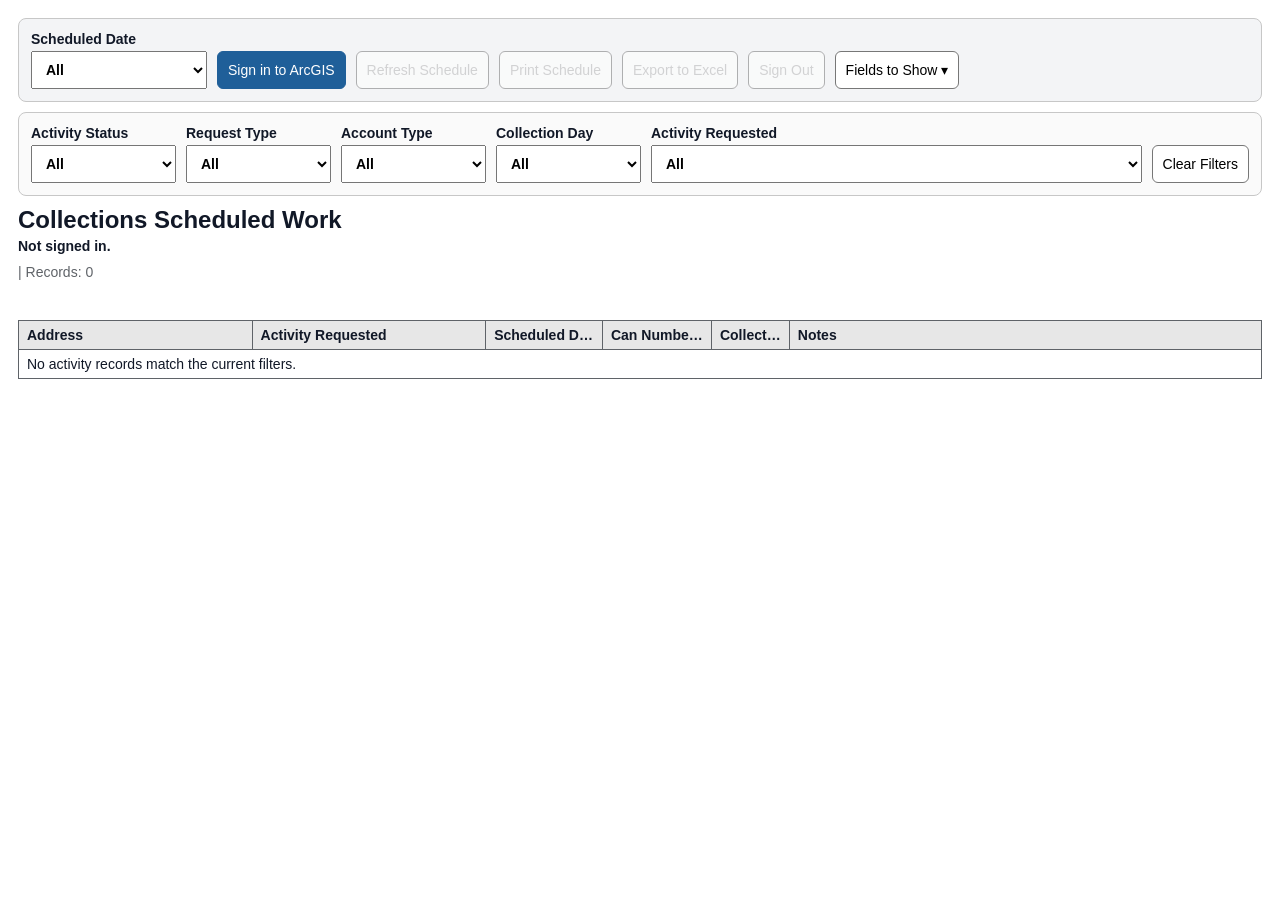
==== collections_schedule_oauth.html @ bcaac8c3 "Wrap address at 30 characters and compact optional columns" ====
<!doctype html>
<html lang="en">
<head>
<meta charset="utf-8">
<meta name="viewport" content="width=device-width, initial-scale=1">
<title>Collections Scheduled Work</title>
<style>
:root{--border:#5f6368;--soft:#f3f4f6;--text:#111827;--muted:#5f6368;--accent:#1f5f99}
*{box-sizing:border-box}
body{margin:0;padding:18px;font-family:Arial,Helvetica,sans-serif;color:var(--text);background:#fff;font-size:14px}
.toolbar,.filters{display:flex;flex-wrap:wrap;gap:10px;align-items:end;margin:0 0 10px;padding:12px;border:1px solid #c7c7c7;border-radius:8px;background:var(--soft)}
.filters{background:#fafafa}
label{display:flex;flex-direction:column;gap:4px;font-weight:600}
select,input,button{font:inherit;min-height:38px;padding:7px 10px}
select{min-width:145px}
button{cursor:pointer;border:1px solid #777;border-radius:6px;background:#fff}
button.primary{background:var(--accent);color:#fff;border-color:var(--accent)}
button:disabled{opacity:.55;cursor:not-allowed}
.custom-range{display:none;gap:10px;align-items:end}
.fields-wrap{position:relative}
.fields-panel{display:none;position:absolute;z-index:20;top:42px;right:0;min-width:230px;padding:10px;border:1px solid #999;border-radius:6px;background:#fff;box-shadow:0 2px 10px rgba(0,0,0,.2)}
.fields-panel.open{display:block}
.fields-panel label{display:flex;flex-direction:row;align-items:center;gap:8px;font-weight:400;margin:5px 0}
.fields-panel input{min-height:auto;padding:0}
h1{margin:0 0 4px;font-size:24px}
.meta{color:var(--muted);margin-bottom:8px}
.auth{margin-bottom:10px;font-weight:600}
.status{margin:8px 0 12px;min-height:20px;font-weight:600}
.table-wrap{overflow-x:auto;width:100%}
table{width:100%;border-collapse:collapse;table-layout:fixed}
thead{display:table-header-group}
th,td{border:1px solid var(--border);padding:6px 8px;vertical-align:top;overflow:hidden;text-overflow:ellipsis}
th{background:#e7e7e7;text-align:left;white-space:nowrap}
th.col-address,td.col-address{width:30ch;white-space:normal;overflow:visible;text-overflow:clip;overflow-wrap:anywhere}
th.col-ownerName,td.col-ownerName{width:10ch;white-space:nowrap}
th.col-requestType,td.col-requestType{width:12ch;white-space:nowrap}
th.col-accountType,td.col-accountType{width:12ch;white-space:nowrap}
th.col-activity,td.col-activity{width:30ch;white-space:normal;overflow:visible;text-overflow:clip;overflow-wrap:anywhere}
th.col-status,td.col-status{width:15ch;white-space:nowrap}
th.col-scheduled,td.col-scheduled{width:15ch;white-space:nowrap}
th.col-cans,td.col-cans{width:14ch;white-space:nowrap}
th.col-day,td.col-day{width:10ch;white-space:nowrap}
th.col-notes,td.col-notes{width:auto;min-width:24ch;white-space:normal;overflow:visible;text-overflow:clip;overflow-wrap:anywhere}
tr{break-inside:avoid}
@page{size:landscape;margin:.35in}
@media print{
 body{padding:0;font-size:9pt}
 .toolbar,.filters,.status,.auth{display:none!important}
 h1{font-size:18pt}
 .table-wrap{overflow:visible}
 table{width:100%;table-layout:fixed}
 th,td{font-size:8.25pt;padding:4px 5px}
 th.col-address,td.col-address{width:30ch;white-space:normal;overflow-wrap:anywhere}
 th.col-ownerName,td.col-ownerName{width:10ch}
 th.col-requestType,td.col-requestType{width:12ch}
 th.col-accountType,td.col-accountType{width:12ch}
 th.col-activity,td.col-activity{width:30ch;white-space:normal}
 th.col-status,td.col-status{width:15ch}
 th.col-scheduled,td.col-scheduled{width:15ch}
 th.col-cans,td.col-cans{width:14ch}
 th.col-day,td.col-day{width:10ch}
 th.col-notes,td.col-notes{width:auto;white-space:normal;min-width:20ch}
}
</style>
</head>
<body>
<div class="toolbar">
  <label>Scheduled Date
    <select id="rangePreset">
      <option value="today">Today</option>
      <option value="last7">Last 7 Days</option>
      <option value="last30">Last 30 Days</option>
      <option value="custom">Custom Date Range</option>
      <option value="all" selected>All</option>
    </select>
  </label>
  <div id="customRange" class="custom-range">
    <label>From<input type="date" id="fromDate"></label>
    <label>To<input type="date" id="toDate"></label>
  </div>
  <button type="button" id="signInBtn" class="primary">Sign in to ArcGIS</button>
  <button type="button" id="refreshBtn" disabled>Refresh Schedule</button>
  <button type="button" id="printBtn" disabled>Print Schedule</button>
  <button type="button" id="exportBtn" disabled>Export to Excel</button>
  <button type="button" id="signOutBtn" disabled>Sign Out</button>
  <div class="fields-wrap">
    <button type="button" id="fieldsBtn">Fields to Show ▾</button>
    <div id="fieldsPanel" class="fields-panel"></div>
  </div>
</div>
<div class="filters">
  <label>Activity Status<select id="activityStatusFilter"><option value="">All</option></select></label>
  <label>Request Type<select id="requestTypeFilter"><option value="">All</option></select></label>
  <label>Account Type<select id="accountTypeFilter"><option value="">All</option></select></label>
  <label>Collection Day<select id="collectionDayFilter"><option value="">All</option></select></label>
  <label style="flex:1;min-width:240px">Activity Requested<select id="activityTypeFilter"><option value="">All</option></select></label>
  <button type="button" id="clearFiltersBtn">Clear Filters</button>
</div>
<h1>Collections Scheduled Work</h1>
<div id="auth" class="auth">Not signed in.</div>
<div id="meta" class="meta"></div>
<div id="status" class="status" aria-live="polite"></div>
<div class="table-wrap"><table><thead id="thead"></thead><tbody id="tbody"><tr><td>Sign in to load the live schedule.</td></tr></tbody></table></div>
<script>
(() => {
  const CLIENT_ID="qo3W5ymZkpyWwyOT";
  const PORTAL="https://www.arcgis.com";
  const AUTHORIZE=PORTAL+"/sharing/rest/oauth2/authorize";
  const TOKEN_URL=PORTAL+"/sharing/rest/oauth2/token/";
  const SERVICE_ROOT="https://services9.arcgis.com/Vhoecg08noPQ7wRF/arcgis/rest/services/Collections_ServiceLocationsV3/FeatureServer";
  const ACTIVITY_URL=SERVICE_ROOT+"/1";
  const SERVICE_LOCATION_URL=SERVICE_ROOT+"/0";
  const REDIRECT_URI="https://jhyder50.github.io/bristol-permit-router-v2/collections_schedule_oauth.html";
  const PAGE_SIZE=2000;
  const ACTIVITY_FIELDS=["OBJECTID","coll_id","parentglobalid","location_address","location_address2","activity_class","activity_type","scheduled_date","can_nums","co_can","dayofweek","account_type","note","activity_status","co_status"].join(",");
  const PARENT_FIELDS="*";
  const COLUMN_DEFS=[
    {key:"address",label:"Address",default:true},
    {key:"ownerName",label:"Owner Name",default:false},
    {key:"requestType",label:"Request Type",default:false},
    {key:"accountType",label:"Account Type",default:false},
    {key:"activity",label:"Activity Requested",default:true},
    {key:"status",label:"Activity Status",default:false},
    {key:"scheduled",label:"Scheduled Date",default:true},
    {key:"cans",label:"Can Number(s)",default:true},
    {key:"day",label:"Collection Day",default:true},
    {key:"notes",label:"Notes",default:true}
  ];
  const $=id=>document.getElementById(id);
  const rangePreset=$("rangePreset"),customRange=$("customRange"),fromDate=$("fromDate"),toDate=$("toDate");
  const signInBtn=$("signInBtn"),signOutBtn=$("signOutBtn"),refreshBtn=$("refreshBtn"),printBtn=$("printBtn"),exportBtn=$("exportBtn");
  const fieldsBtn=$("fieldsBtn"),fieldsPanel=$("fieldsPanel");
  const activityStatusFilter=$("activityStatusFilter"),requestTypeFilter=$("requestTypeFilter"),accountTypeFilter=$("accountTypeFilter"),collectionDayFilter=$("collectionDayFilter"),activityTypeFilter=$("activityTypeFilter"),clearFiltersBtn=$("clearFiltersBtn");
  const thead=$("thead"),tbody=$("tbody"),meta=$("meta"),status=$("status"),auth=$("auth");
  let accessToken=sessionStorage.getItem("collections_oauth_access_token")||"";
  let expiresAt=Number(sessionStorage.getItem("collections_oauth_expires_at")||"0");
  let username=sessionStorage.getItem("collections_oauth_username")||"";
  let allRows=[],currentRangeLabel="";
  let selectedFields=new Set(COLUMN_DEFS.filter(c=>c.default).map(c=>c.key));

  function clean(v){return v==null?"":String(v).trim()}
  function normGuid(v){return clean(v).replace(/[{}]/g,"").toLowerCase()}
  function esc(v){return clean(v).replaceAll("&","&amp;").replaceAll("<","&lt;").replaceAll(">","&gt;").replaceAll('"',"&quot;").replaceAll("'","&#039;").replaceAll("\n","<br>")}
  function isoLocal(d){return `${d.getFullYear()}-${String(d.getMonth()+1).padStart(2,"0")}-${String(d.getDate()).padStart(2,"0")}`}
  function todayIso(){return isoLocal(new Date())}
  function daysAgoIso(n){const d=new Date();d.setHours(0,0,0,0);d.setDate(d.getDate()-n);return isoLocal(d)}
  function displayIso(iso){if(!iso)return"";const p=iso.split("-");return p.length===3?`${p[1]}/${p[2]}/${p[0]}`:iso}
  function arcDate(ms){if(ms==null||ms==="")return"";const d=new Date(Number(ms));return Number.isNaN(d.getTime())?"":isoLocal(d)}
  function randomString(len=64){const chars="ABCDEFGHIJKLMNOPQRSTUVWXYZabcdefghijklmnopqrstuvwxyz0123456789-._~";const a=new Uint32Array(len);crypto.getRandomValues(a);return Array.from(a,x=>chars[x%chars.length]).join("")}
  function base64url(buf){return btoa(String.fromCharCode(...new Uint8Array(buf))).replace(/\+/g,"-").replace(/\//g,"_").replace(/=+$/ ,"")}
  async function challenge(verifier){return base64url(await crypto.subtle.digest("SHA-256",new TextEncoder().encode(verifier)))}
  function setAuthUI(){const signed=!!accessToken;signInBtn.disabled=signed;signOutBtn.disabled=!signed;refreshBtn.disabled=!signed;printBtn.disabled=!signed;exportBtn.disabled=!signed;auth.textContent=signed?`Signed in to ArcGIS${username?" as "+username:""}.`:"Not signed in."}
  function saveToken(data){accessToken=data.access_token||"";username=data.username||username||"";expiresAt=Date.now()+((Number(data.expires_in)||1800)*1000)-30000;sessionStorage.setItem("collections_oauth_access_token",accessToken);sessionStorage.setItem("collections_oauth_username",username);sessionStorage.setItem("collections_oauth_expires_at",String(expiresAt));setAuthUI()}
  function clearTokens(){accessToken="";username="";expiresAt=0;["collections_oauth_access_token","collections_oauth_username","collections_oauth_expires_at","collections_pkce_verifier","collections_oauth_state"].forEach(k=>sessionStorage.removeItem(k));setAuthUI()}
  async function beginLogin(){const verifier=randomString(64),state=randomString(32);sessionStorage.setItem("collections_pkce_verifier",verifier);sessionStorage.setItem("collections_oauth_state",state);const params=new URLSearchParams({client_id:CLIENT_ID,response_type:"code",redirect_uri:REDIRECT_URI,code_challenge:await challenge(verifier),code_challenge_method:"S256",state});window.location.assign(AUTHORIZE+"?"+params.toString())}
  async function exchangeCode(code){const verifier=sessionStorage.getItem("collections_pkce_verifier")||"";if(!verifier)throw new Error("PKCE verifier is missing.");const body=new URLSearchParams({f:"json",client_id:CLIENT_ID,grant_type:"authorization_code",redirect_uri:REDIRECT_URI,code,code_verifier:verifier});const r=await fetch(TOKEN_URL,{method:"POST",headers:{"Content-Type":"application/x-www-form-urlencoded","Accept":"application/json"},body});const text=await r.text();let data;try{data=JSON.parse(text)}catch(e){throw new Error(`ArcGIS token exchange returned HTTP ${r.status} ${r.statusText} with non-JSON content.`)}if(data.error)throw new Error(data.error_description||data.error.message||JSON.stringify(data.error));saveToken(data);sessionStorage.removeItem("collections_pkce_verifier");sessionStorage.removeItem("collections_oauth_state")}
  async function ensureToken(){if(accessToken&&Date.now()<expiresAt)return true;clearTokens();return false}

  function getRange(){const p=rangePreset.value;if(p==="all")return{from:null,to:null,label:"All"};if(p==="today"){const t=todayIso();return{from:t,to:t,label:"Today"}}if(p==="last7")return{from:daysAgoIso(6),to:todayIso(),label:"Last 7 Days"};if(p==="last30")return{from:daysAgoIso(29),to:todayIso(),label:"Last 30 Days"};return{from:fromDate.value||null,to:toDate.value||null,label:"Custom Date Range"}}
  function makeWhere(r){const c=[];if(r.from)c.push(`scheduled_date >= DATE '${r.from} 00:00:00'`);if(r.to){const d=new Date(r.to+"T00:00:00");d.setDate(d.getDate()+1);c.push(`scheduled_date < DATE '${isoLocal(d)} 00:00:00'`)}return c.length?c.join(" AND "):"1=1"}

  async function queryLayer(url,obj){const body=new URLSearchParams({f:"json",token:accessToken,...obj});const resp=await fetch(url+"/query",{method:"POST",headers:{"Content-Type":"application/x-www-form-urlencoded","Accept":"application/json"},body});const text=await resp.text();let data;try{data=JSON.parse(text)}catch(e){throw new Error(`ArcGIS data query returned HTTP ${resp.status} ${resp.statusText} with non-JSON content.`)}if(data.error){if(data.error.code===498||data.error.code===499){clearTokens();throw new Error("ArcGIS session expired. Sign in again.")}throw new Error(data.error.message||JSON.stringify(data.error))}return Array.isArray(data.features)?data.features:[]}
  async function queryAllFeatures(url,obj){const all=[];let offset=0;while(true){status.textContent=`Loading activity records… ${offset.toLocaleString()} loaded`;const page=await queryLayer(url,{...obj,resultOffset:String(offset),resultRecordCount:String(PAGE_SIZE)});all.push(...page);if(page.length<PAGE_SIZE)break;offset+=page.length}return all}
  async function parentMapFor(activityFeatures){const gids=[...new Set(activityFeatures.map(f=>normGuid((f.attributes||{}).parentglobalid)).filter(Boolean))];const map=new Map();for(let i=0;i<gids.length;i+=100){status.textContent=`Loading service details… ${Math.min(i+100,gids.length).toLocaleString()} of ${gids.length.toLocaleString()}`;const vals=gids.slice(i,i+100).map(g=>`'${g.replaceAll("'","''")}'`);const fs=await queryLayer(SERVICE_LOCATION_URL,{where:`GlobalID IN (${vals.join(",")})`,outFields:PARENT_FIELDS,returnGeometry:"false",resultRecordCount:"2000"});fs.forEach(f=>{const a=f.attributes||{};map.set(normGuid(a.GlobalID),a)})}return map}

  function bestAddress(a,p){return clean(a.location_address)||clean(a.location_address2)||clean(p&&p.location_address)||clean(p&&p.location_address_orig)}
  function bestCans(a,p){const vals=[];[a.can_nums,a.co_can,p&&p.can_nums].forEach(v=>{const s=clean(v);if(s&&!vals.includes(s))vals.push(s)});return vals.join(", ")}
  function bestDay(a,p){return clean(a.dayofweek)||clean(p&&p.dayofweek)}
  function bestAccountType(a,p){return clean(a.account_type)||clean(p&&p.account_type)}
  function bestOwnerName(p){if(!p)return"";const candidates=["owner_name","ownername","owner","customer_name","customername","account_name","accountname","property_owner","propertyowner"];for(const k of candidates){if(clean(p[k]))return clean(p[k])}for(const k of Object.keys(p)){const n=k.toLowerCase().replace(/[^a-z0-9]/g,"");if(["ownername","customername","accountname","propertyowner"].includes(n)&&clean(p[k]))return clean(p[k])}return""}
  function uniqueValues(values){return [...new Set(values.map(clean).filter(Boolean))].sort((a,b)=>a.localeCompare(b,undefined,{numeric:true,sensitivity:"base"}))}
  function dayValues(values){const order=["Monday","Tuesday","Wednesday","Thursday","Friday","Saturday","Sunday"];const vals=[...new Set(values.map(clean).filter(Boolean))];return vals.sort((a,b)=>{const ai=order.findIndex(x=>x.toLowerCase()===a.toLowerCase()),bi=order.findIndex(x=>x.toLowerCase()===b.toLowerCase());if(ai>=0&&bi>=0)return ai-bi;if(ai>=0)return-1;if(bi>=0)return 1;return a.localeCompare(b)})}
  function populateSelect(select,values,sorter=uniqueValues){const previous=select.value;const sorted=sorter(values);select.replaceChildren(new Option("All",""),...sorted.map(v=>new Option(v,v)));if(sorted.includes(previous))select.value=previous}
  function populateFiltersFromRows(){populateSelect(activityStatusFilter,allRows.map(r=>r.status));populateSelect(requestTypeFilter,allRows.map(r=>r.requestType));populateSelect(accountTypeFilter,allRows.map(r=>r.accountType));populateSelect(collectionDayFilter,allRows.map(r=>r.day),dayValues);populateSelect(activityTypeFilter,allRows.map(r=>r.activity))}
  function buildFieldPanel(){fieldsPanel.innerHTML=COLUMN_DEFS.map(c=>`<label><input type="checkbox" data-field="${c.key}" ${selectedFields.has(c.key)?"checked":""}> ${esc(c.label)}</label>`).join("");fieldsPanel.querySelectorAll('input[data-field]').forEach(cb=>cb.addEventListener('change',()=>{const key=cb.dataset.field;if(cb.checked)selectedFields.add(key);else selectedFields.delete(key);if(selectedFields.size===0){cb.checked=true;selectedFields.add(key)}renderTable()}))}
  function filteredRows(){return allRows.filter(r=>(!activityStatusFilter.value||r.status===activityStatusFilter.value)&&(!requestTypeFilter.value||r.requestType===requestTypeFilter.value)&&(!accountTypeFilter.value||r.accountType===accountTypeFilter.value)&&(!collectionDayFilter.value||r.day===collectionDayFilter.value)&&(!activityTypeFilter.value||r.activity===activityTypeFilter.value))}
  function visibleColumns(){return COLUMN_DEFS.filter(c=>selectedFields.has(c.key))}
  function renderTable(){const cols=visibleColumns(),rows=filteredRows();thead.innerHTML='<tr>'+cols.map(c=>`<th class="col-${c.key}">${esc(c.label)}</th>`).join('')+'</tr>';tbody.innerHTML=rows.length?rows.map(r=>'<tr>'+cols.map(c=>`<td class="col-${c.key}" title="${esc(r[c.key]).replaceAll('<br>',' ')}">${esc(r[c.key])}</td>`).join('')+'</tr>').join(''):`<tr><td colspan="${cols.length}">No activity records match the current filters.</td></tr>`;const active=[];if(activityStatusFilter.value)active.push(`Activity Status: ${activityStatusFilter.value}`);if(requestTypeFilter.value)active.push(`Request Type: ${requestTypeFilter.value}`);if(accountTypeFilter.value)active.push(`Account Type: ${accountTypeFilter.value}`);if(collectionDayFilter.value)active.push(`Collection Day: ${collectionDayFilter.value}`);if(activityTypeFilter.value)active.push(`Activity Requested: ${activityTypeFilter.value}`);meta.textContent=`${currentRangeLabel} | Records: ${rows.length.toLocaleString()}${active.length?" | "+active.join(" | "):""}`}
  function excelEscape(v){return esc(v).replaceAll("<br>","<br/>")}
  function exportExcel(){const cols=visibleColumns(),rows=filteredRows();if(!rows.length){status.textContent="No records match the current filters to export.";return}const table=`<table border="1"><thead><tr>${cols.map(c=>`<th>${excelEscape(c.label)}</th>`).join("")}</tr></thead><tbody>${rows.map(r=>`<tr>${cols.map(c=>`<td>${excelEscape(r[c.key])}</td>`).join("")}</tr>`).join("")}</tbody></table>`;const html=`<!doctype html><html><head><meta charset="utf-8"><style>table{border-collapse:collapse;font-family:Arial,sans-serif}th,td{border:1px solid #666;padding:5px;vertical-align:top}th{font-weight:bold;background:#e7e7e7}</style></head><body><h2>Collections Scheduled Work</h2><p>${excelEscape(meta.textContent)}</p>${table}</body></html>`;const blob=new Blob(["\ufeff",html],{type:"application/vnd.ms-excel;charset=utf-8"});const a=document.createElement("a");a.href=URL.createObjectURL(blob);a.download=`Collections_Scheduled_Work_${todayIso()}.xls`;document.body.appendChild(a);a.click();const href=a.href;a.remove();setTimeout(()=>URL.revokeObjectURL(href),1000);status.textContent=`Exported ${rows.length.toLocaleString()} records to Excel.`}

  async function loadSchedule(){const r=getRange();if(rangePreset.value==="custom"){if(!r.from||!r.to){status.textContent="Choose both From and To dates.";return}if(r.from>r.to){status.textContent="The From date cannot be after the To date.";return}}if(!await ensureToken()){status.textContent="Sign in to ArcGIS to load the schedule.";return}const activities=await queryAllFeatures(ACTIVITY_URL,{where:makeWhere(r),outFields:ACTIVITY_FIELDS,returnGeometry:"false",orderByFields:"OBJECTID ASC"});const parents=await parentMapFor(activities);allRows=activities.map(f=>{const a=f.attributes||{},p=parents.get(normGuid(a.parentglobalid))||{};return{address:bestAddress(a,p),ownerName:bestOwnerName(p),requestType:clean(a.activity_class),accountType:bestAccountType(a,p),activity:clean(a.activity_type),status:clean(a.activity_status),scheduled:displayIso(arcDate(a.scheduled_date)),cans:bestCans(a,p),day:bestDay(a,p),notes:clean(a.note)}});allRows.sort((a,b)=>(a.scheduled||"9999").localeCompare(b.scheduled||"9999")||a.address.localeCompare(b.address,undefined,{numeric:true,sensitivity:"base"}));populateFiltersFromRows();currentRangeLabel=!r.from&&!r.to?"All activity records":r.from===r.to?`${r.label}: ${displayIso(r.from)}`:`${r.label}: ${displayIso(r.from)} - ${displayIso(r.to)}`;status.textContent="";renderTable()}
  async function handleCallback(){const q=new URLSearchParams(location.search),code=q.get("code"),returnedState=q.get("state");if(!code)return false;const expected=sessionStorage.getItem("collections_oauth_state");if(!expected||returnedState!==expected)throw new Error("OAuth state validation failed.");status.textContent="Completing ArcGIS sign-in…";await exchangeCode(code);history.replaceState({},document.title,REDIRECT_URI);try{await loadSchedule()}catch(e){status.textContent="Signed in, but ArcGIS data load failed: "+e.message}return true}
  buildFieldPanel();renderTable();
  rangePreset.addEventListener("change",()=>{customRange.style.display=rangePreset.value==="custom"?"flex":"none";if(accessToken&&rangePreset.value!=="custom")loadSchedule().catch(e=>status.textContent=e.message)});
  [fromDate,toDate].forEach(el=>el.addEventListener('change',()=>{if(accessToken&&rangePreset.value==='custom'&&fromDate.value&&toDate.value)loadSchedule().catch(e=>status.textContent=e.message)}));
  [activityStatusFilter,requestTypeFilter,accountTypeFilter,collectionDayFilter,activityTypeFilter].forEach(el=>el.addEventListener('change',renderTable));
  clearFiltersBtn.addEventListener('click',()=>{[activityStatusFilter,requestTypeFilter,accountTypeFilter,collectionDayFilter,activityTypeFilter].forEach(el=>el.value='');renderTable()});
  fieldsBtn.addEventListener('click',e=>{e.stopPropagation();fieldsPanel.classList.toggle('open')});document.addEventListener('click',e=>{if(!fieldsPanel.contains(e.target)&&e.target!==fieldsBtn)fieldsPanel.classList.remove('open')});
  signInBtn.addEventListener("click",()=>beginLogin().catch(e=>status.textContent=e.message));
  signOutBtn.addEventListener("click",()=>{clearTokens();allRows=[];currentRangeLabel="";tbody.innerHTML='<tr><td>Sign in to load the live schedule.</td></tr>';meta.textContent="";status.textContent=""});
  refreshBtn.addEventListener("click",()=>loadSchedule().catch(e=>status.textContent="Live ArcGIS query failed: "+e.message));
  printBtn.addEventListener("click",()=>window.print());
  exportBtn.addEventListener("click",exportExcel);
  setAuthUI();handleCallback().then(done=>{if(!done&&accessToken)loadSchedule().catch(e=>status.textContent="ArcGIS data load failed: "+e.message)}).catch(e=>{if(!accessToken)clearTokens();status.textContent="ArcGIS sign-in failed: "+e.message});
})();
</script>
</body>
</html>
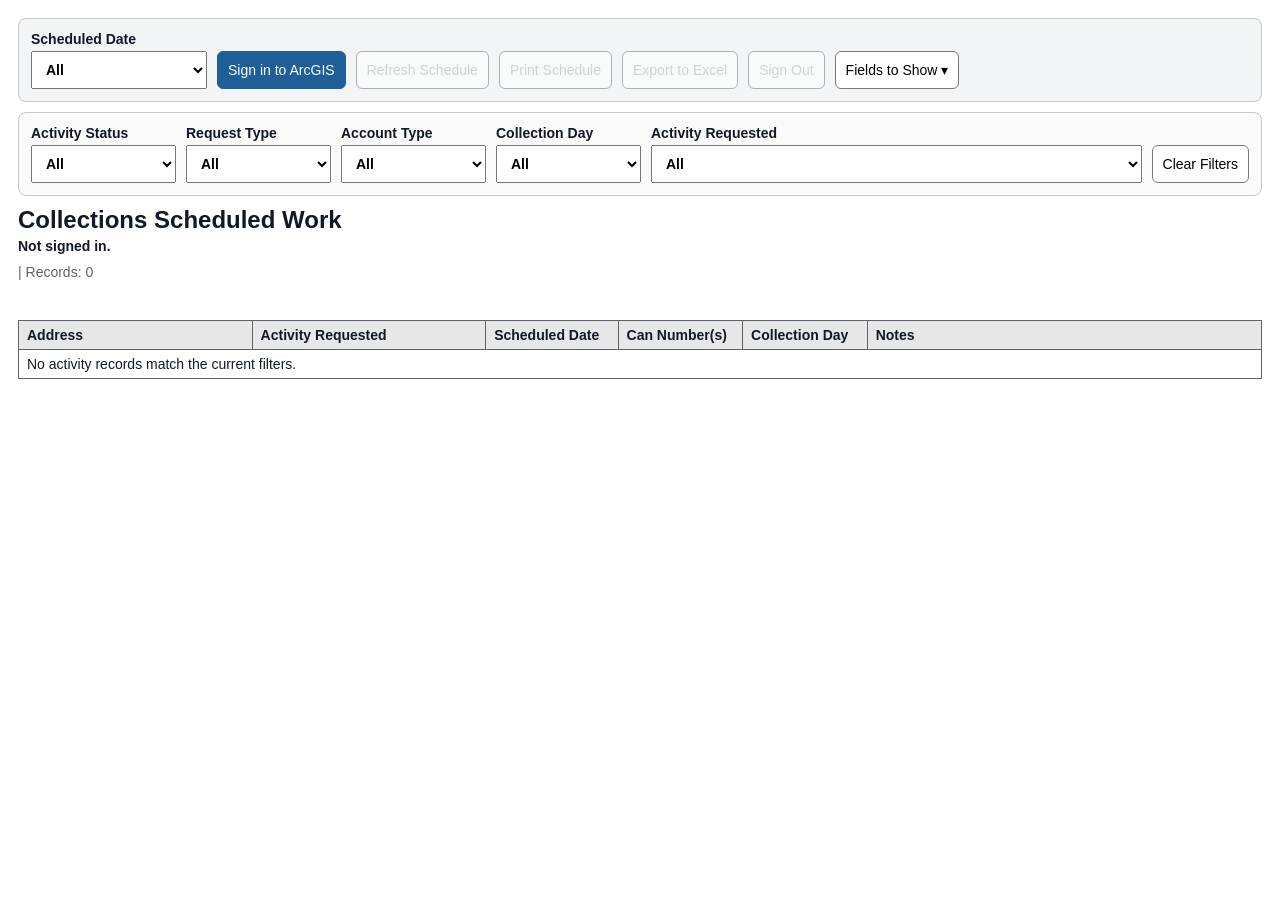
==== commit c6436070: "Ensure Collections columns fit full header titles" ====
--- a/collections_schedule_oauth.html
+++ b/collections_schedule_oauth.html
@@ -27,20 +27,20 @@
 .auth{margin-bottom:10px;font-weight:600}
 .status{margin:8px 0 12px;min-height:20px;font-weight:600}
 .table-wrap{overflow-x:auto;width:100%}
-table{width:100%;border-collapse:collapse;table-layout:fixed}
+table{width:100%;border-collapse:collapse;table-layout:auto}
 thead{display:table-header-group}
-th,td{border:1px solid var(--border);padding:6px 8px;vertical-align:top;overflow:hidden;text-overflow:ellipsis}
-th{background:#e7e7e7;text-align:left;white-space:nowrap}
-th.col-address,td.col-address{width:30ch;white-space:normal;overflow:visible;text-overflow:clip;overflow-wrap:anywhere}
-th.col-ownerName,td.col-ownerName{width:10ch;white-space:nowrap}
-th.col-requestType,td.col-requestType{width:12ch;white-space:nowrap}
-th.col-accountType,td.col-accountType{width:12ch;white-space:nowrap}
-th.col-activity,td.col-activity{width:30ch;white-space:normal;overflow:visible;text-overflow:clip;overflow-wrap:anywhere}
-th.col-status,td.col-status{width:15ch;white-space:nowrap}
-th.col-scheduled,td.col-scheduled{width:15ch;white-space:nowrap}
-th.col-cans,td.col-cans{width:14ch;white-space:nowrap}
-th.col-day,td.col-day{width:10ch;white-space:nowrap}
-th.col-notes,td.col-notes{width:auto;min-width:24ch;white-space:normal;overflow:visible;text-overflow:clip;overflow-wrap:anywhere}
+th,td{border:1px solid var(--border);padding:6px 8px;vertical-align:top}
+th{background:#e7e7e7;text-align:left;white-space:nowrap;overflow:visible;text-overflow:clip}
+th.col-address,td.col-address{width:30ch;min-width:30ch;max-width:30ch;white-space:normal;overflow-wrap:anywhere}
+th.col-ownerName,td.col-ownerName{width:12ch;min-width:12ch;white-space:nowrap}
+th.col-requestType,td.col-requestType{width:14ch;min-width:14ch;white-space:nowrap}
+th.col-accountType,td.col-accountType{width:14ch;min-width:14ch;white-space:nowrap}
+th.col-activity,td.col-activity{width:30ch;min-width:20ch;max-width:30ch;white-space:normal;overflow-wrap:anywhere}
+th.col-status,td.col-status{width:17ch;min-width:17ch;white-space:nowrap}
+th.col-scheduled,td.col-scheduled{width:17ch;min-width:17ch;white-space:nowrap}
+th.col-cans,td.col-cans{width:16ch;min-width:16ch;white-space:nowrap}
+th.col-day,td.col-day{width:16ch;min-width:16ch;white-space:nowrap}
+th.col-notes,td.col-notes{width:auto;min-width:24ch;white-space:normal;overflow-wrap:anywhere}
 tr{break-inside:avoid}
 @page{size:landscape;margin:.35in}
 @media print{
@@ -48,17 +48,18 @@
  .toolbar,.filters,.status,.auth{display:none!important}
  h1{font-size:18pt}
  .table-wrap{overflow:visible}
- table{width:100%;table-layout:fixed}
+ table{width:100%;table-layout:auto}
  th,td{font-size:8.25pt;padding:4px 5px}
- th.col-address,td.col-address{width:30ch;white-space:normal;overflow-wrap:anywhere}
- th.col-ownerName,td.col-ownerName{width:10ch}
- th.col-requestType,td.col-requestType{width:12ch}
- th.col-accountType,td.col-accountType{width:12ch}
- th.col-activity,td.col-activity{width:30ch;white-space:normal}
- th.col-status,td.col-status{width:15ch}
- th.col-scheduled,td.col-scheduled{width:15ch}
- th.col-cans,td.col-cans{width:14ch}
- th.col-day,td.col-day{width:10ch}
+ th{white-space:nowrap;overflow:visible;text-overflow:clip}
+ th.col-address,td.col-address{width:30ch;min-width:30ch;max-width:30ch;white-space:normal;overflow-wrap:anywhere}
+ th.col-ownerName,td.col-ownerName{width:12ch;min-width:12ch}
+ th.col-requestType,td.col-requestType{width:14ch;min-width:14ch}
+ th.col-accountType,td.col-accountType{width:14ch;min-width:14ch}
+ th.col-activity,td.col-activity{width:30ch;min-width:20ch;max-width:30ch;white-space:normal}
+ th.col-status,td.col-status{width:17ch;min-width:17ch}
+ th.col-scheduled,td.col-scheduled{width:17ch;min-width:17ch}
+ th.col-cans,td.col-cans{width:16ch;min-width:16ch}
+ th.col-day,td.col-day{width:16ch;min-width:16ch}
  th.col-notes,td.col-notes{width:auto;white-space:normal;min-width:20ch}
 }
 </style>
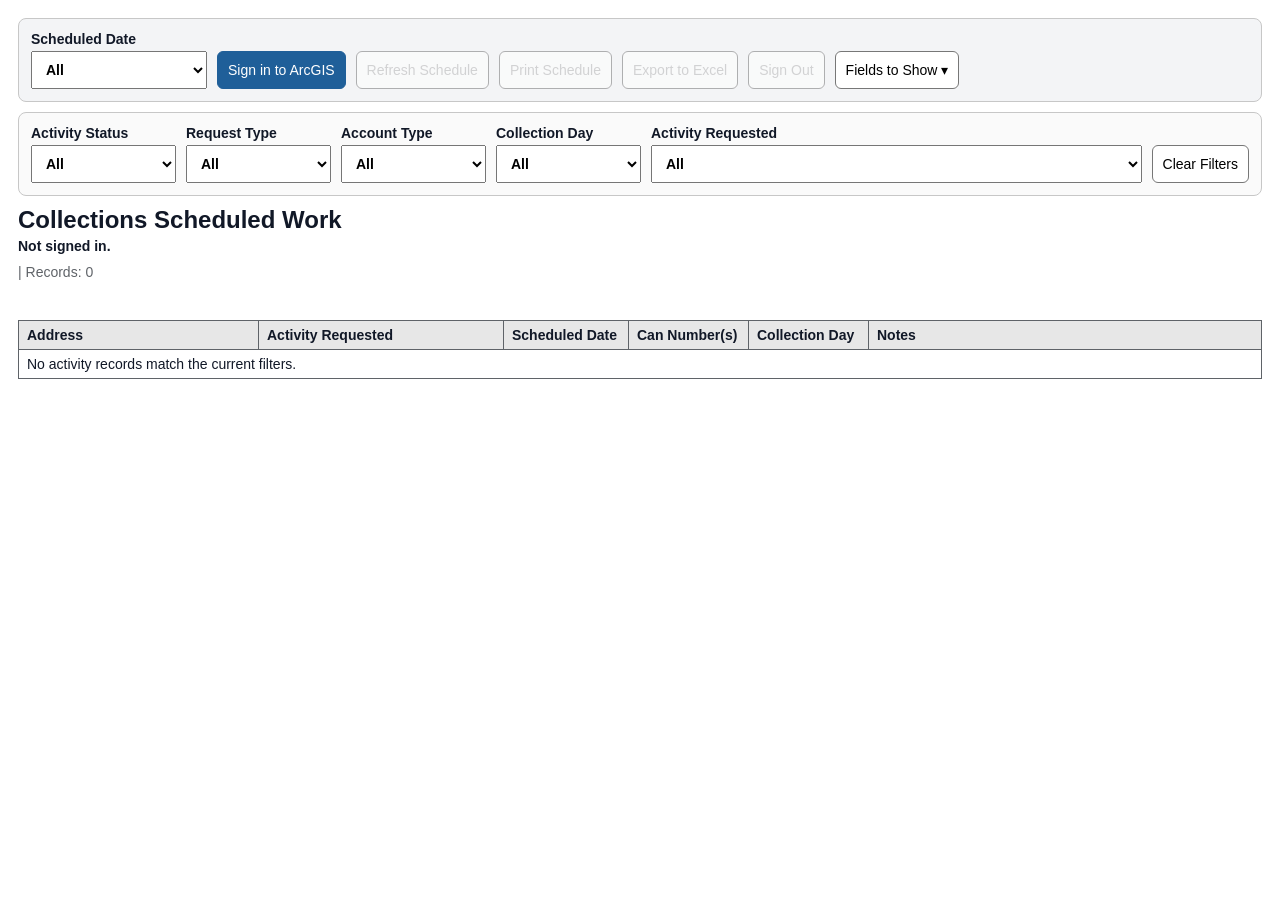
==== commit 5c5bef59: "Enforce full schedule column header widths" ====
--- a/collections_schedule_oauth.html
+++ b/collections_schedule_oauth.html
@@ -27,20 +27,20 @@
 .auth{margin-bottom:10px;font-weight:600}
 .status{margin:8px 0 12px;min-height:20px;font-weight:600}
 .table-wrap{overflow-x:auto;width:100%}
-table{width:100%;border-collapse:collapse;table-layout:auto}
+table{width:100%;min-width:1235px;border-collapse:collapse;table-layout:fixed}
 thead{display:table-header-group}
 th,td{border:1px solid var(--border);padding:6px 8px;vertical-align:top}
 th{background:#e7e7e7;text-align:left;white-space:nowrap;overflow:visible;text-overflow:clip}
-th.col-address,td.col-address{width:30ch;min-width:30ch;max-width:30ch;white-space:normal;overflow-wrap:anywhere}
-th.col-ownerName,td.col-ownerName{width:12ch;min-width:12ch;white-space:nowrap}
-th.col-requestType,td.col-requestType{width:14ch;min-width:14ch;white-space:nowrap}
-th.col-accountType,td.col-accountType{width:14ch;min-width:14ch;white-space:nowrap}
-th.col-activity,td.col-activity{width:30ch;min-width:20ch;max-width:30ch;white-space:normal;overflow-wrap:anywhere}
-th.col-status,td.col-status{width:17ch;min-width:17ch;white-space:nowrap}
-th.col-scheduled,td.col-scheduled{width:17ch;min-width:17ch;white-space:nowrap}
-th.col-cans,td.col-cans{width:16ch;min-width:16ch;white-space:nowrap}
-th.col-day,td.col-day{width:16ch;min-width:16ch;white-space:nowrap}
-th.col-notes,td.col-notes{width:auto;min-width:24ch;white-space:normal;overflow-wrap:anywhere}
+th.col-address,td.col-address{width:240px;min-width:240px;max-width:240px;white-space:normal;overflow-wrap:anywhere}
+th.col-ownerName,td.col-ownerName{width:120px;min-width:120px;white-space:nowrap}
+th.col-requestType,td.col-requestType{width:120px;min-width:120px;white-space:nowrap}
+th.col-accountType,td.col-accountType{width:120px;min-width:120px;white-space:nowrap}
+th.col-activity,td.col-activity{width:245px;min-width:245px;max-width:245px;white-space:normal;overflow-wrap:anywhere}
+th.col-status,td.col-status{width:125px;min-width:125px;white-space:nowrap}
+th.col-scheduled,td.col-scheduled{width:125px;min-width:125px;white-space:nowrap}
+th.col-cans,td.col-cans{width:120px;min-width:120px;white-space:nowrap}
+th.col-day,td.col-day{width:120px;min-width:120px;white-space:nowrap}
+th.col-notes,td.col-notes{width:auto;min-width:385px;white-space:normal;overflow-wrap:anywhere}
 tr{break-inside:avoid}
 @page{size:landscape;margin:.35in}
 @media print{
@@ -48,19 +48,19 @@
  .toolbar,.filters,.status,.auth{display:none!important}
  h1{font-size:18pt}
  .table-wrap{overflow:visible}
- table{width:100%;table-layout:auto}
+ table{width:100%;min-width:0;table-layout:fixed}
  th,td{font-size:8.25pt;padding:4px 5px}
  th{white-space:nowrap;overflow:visible;text-overflow:clip}
- th.col-address,td.col-address{width:30ch;min-width:30ch;max-width:30ch;white-space:normal;overflow-wrap:anywhere}
- th.col-ownerName,td.col-ownerName{width:12ch;min-width:12ch}
- th.col-requestType,td.col-requestType{width:14ch;min-width:14ch}
- th.col-accountType,td.col-accountType{width:14ch;min-width:14ch}
- th.col-activity,td.col-activity{width:30ch;min-width:20ch;max-width:30ch;white-space:normal}
- th.col-status,td.col-status{width:17ch;min-width:17ch}
- th.col-scheduled,td.col-scheduled{width:17ch;min-width:17ch}
- th.col-cans,td.col-cans{width:16ch;min-width:16ch}
- th.col-day,td.col-day{width:16ch;min-width:16ch}
- th.col-notes,td.col-notes{width:auto;white-space:normal;min-width:20ch}
+ th.col-address,td.col-address{width:210px;white-space:normal;overflow-wrap:anywhere}
+ th.col-ownerName,td.col-ownerName{width:95px}
+ th.col-requestType,td.col-requestType{width:105px}
+ th.col-accountType,td.col-accountType{width:105px}
+ th.col-activity,td.col-activity{width:205px;white-space:normal}
+ th.col-status,td.col-status{width:110px}
+ th.col-scheduled,td.col-scheduled{width:110px}
+ th.col-cans,td.col-cans{width:105px}
+ th.col-day,td.col-day{width:105px}
+ th.col-notes,td.col-notes{width:auto;white-space:normal;min-width:180px}
 }
 </style>
 </head>
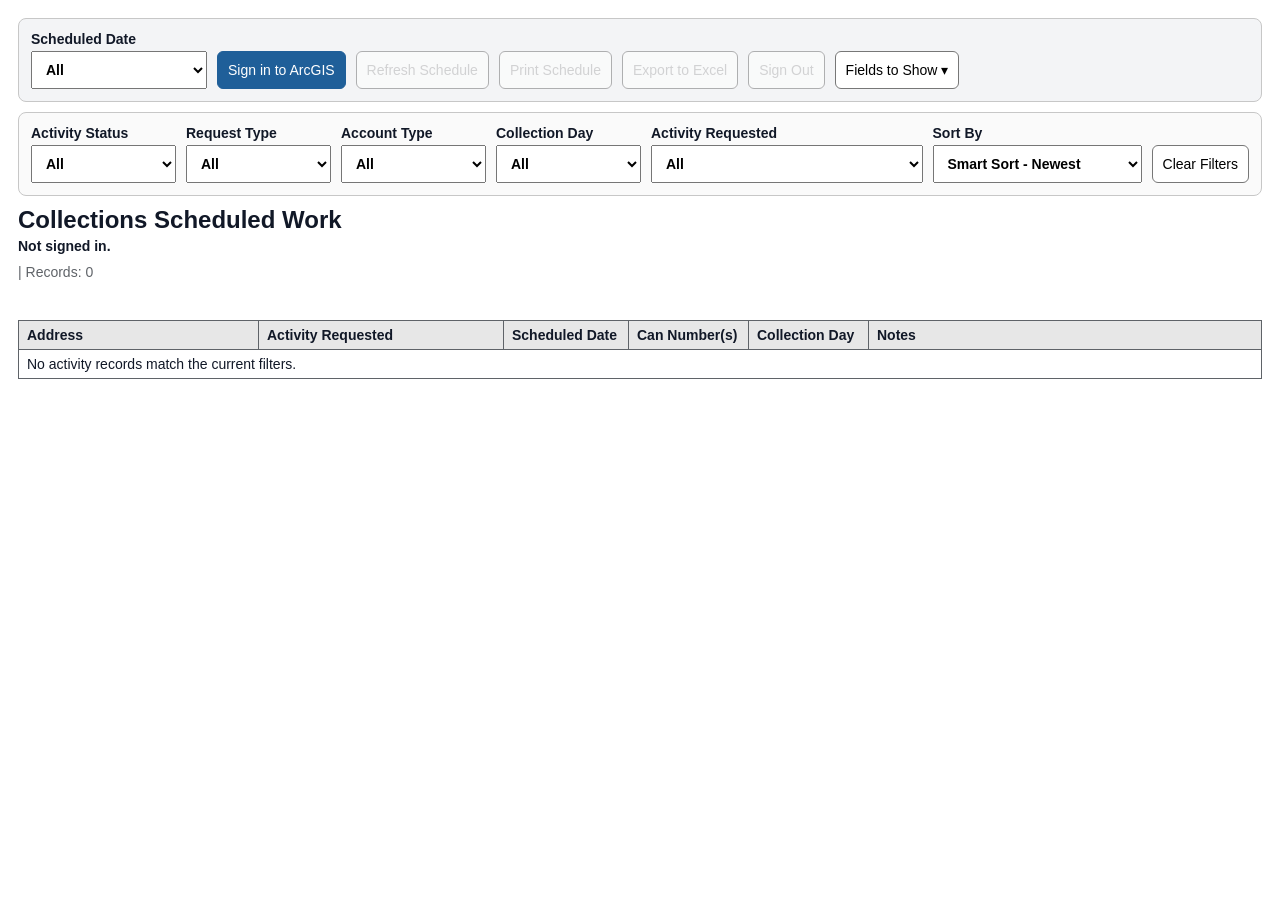
==== commit 13851d16: "Add opened date field and schedule sort controls" ====
--- a/collections_schedule_oauth.html
+++ b/collections_schedule_oauth.html
@@ -27,20 +27,21 @@
 .auth{margin-bottom:10px;font-weight:600}
 .status{margin:8px 0 12px;min-height:20px;font-weight:600}
 .table-wrap{overflow-x:auto;width:100%}
-table{width:100%;min-width:1235px;border-collapse:collapse;table-layout:fixed}
+table{width:100%;border-collapse:collapse;table-layout:fixed}
 thead{display:table-header-group}
 th,td{border:1px solid var(--border);padding:6px 8px;vertical-align:top}
 th{background:#e7e7e7;text-align:left;white-space:nowrap;overflow:visible;text-overflow:clip}
 th.col-address,td.col-address{width:240px;min-width:240px;max-width:240px;white-space:normal;overflow-wrap:anywhere}
-th.col-ownerName,td.col-ownerName{width:120px;min-width:120px;white-space:nowrap}
+th.col-ownerName,td.col-ownerName{width:240px;min-width:240px;max-width:240px;white-space:normal;overflow-wrap:anywhere}
 th.col-requestType,td.col-requestType{width:120px;min-width:120px;white-space:nowrap}
 th.col-accountType,td.col-accountType{width:120px;min-width:120px;white-space:nowrap}
 th.col-activity,td.col-activity{width:245px;min-width:245px;max-width:245px;white-space:normal;overflow-wrap:anywhere}
 th.col-status,td.col-status{width:125px;min-width:125px;white-space:nowrap}
 th.col-scheduled,td.col-scheduled{width:125px;min-width:125px;white-space:nowrap}
-th.col-cans,td.col-cans{width:120px;min-width:120px;white-space:nowrap}
+th.col-opened,td.col-opened{width:125px;min-width:125px;white-space:nowrap}
+th.col-cans,td.col-cans{width:120px;min-width:120px;max-width:120px;white-space:normal;overflow-wrap:anywhere}
 th.col-day,td.col-day{width:120px;min-width:120px;white-space:nowrap}
-th.col-notes,td.col-notes{width:auto;min-width:385px;white-space:normal;overflow-wrap:anywhere}
+th.col-notes,td.col-notes{width:auto;min-width:260px;white-space:normal;overflow-wrap:anywhere}
 tr{break-inside:avoid}
 @page{size:landscape;margin:.35in}
 @media print{
@@ -48,17 +49,18 @@
  .toolbar,.filters,.status,.auth{display:none!important}
  h1{font-size:18pt}
  .table-wrap{overflow:visible}
- table{width:100%;min-width:0;table-layout:fixed}
+ table{width:100%;min-width:0!important;table-layout:fixed}
  th,td{font-size:8.25pt;padding:4px 5px}
  th{white-space:nowrap;overflow:visible;text-overflow:clip}
  th.col-address,td.col-address{width:210px;white-space:normal;overflow-wrap:anywhere}
- th.col-ownerName,td.col-ownerName{width:95px}
+ th.col-ownerName,td.col-ownerName{width:210px;white-space:normal;overflow-wrap:anywhere}
  th.col-requestType,td.col-requestType{width:105px}
  th.col-accountType,td.col-accountType{width:105px}
- th.col-activity,td.col-activity{width:205px;white-space:normal}
+ th.col-activity,td.col-activity{width:205px;white-space:normal;overflow-wrap:anywhere}
  th.col-status,td.col-status{width:110px}
  th.col-scheduled,td.col-scheduled{width:110px}
- th.col-cans,td.col-cans{width:105px}
+ th.col-opened,td.col-opened{width:110px}
+ th.col-cans,td.col-cans{width:105px;white-space:normal;overflow-wrap:anywhere}
  th.col-day,td.col-day{width:105px}
  th.col-notes,td.col-notes{width:auto;white-space:normal;min-width:180px}
 }
@@ -95,6 +97,16 @@
   <label>Account Type<select id="accountTypeFilter"><option value="">All</option></select></label>
   <label>Collection Day<select id="collectionDayFilter"><option value="">All</option></select></label>
   <label style="flex:1;min-width:240px">Activity Requested<select id="activityTypeFilter"><option value="">All</option></select></label>
+  <label>Sort By
+    <select id="sortBy">
+      <option value="smart" selected>Smart Sort - Newest</option>
+      <option value="openedDesc">Opened Date - Newest</option>
+      <option value="openedAsc">Opened Date - Oldest</option>
+      <option value="scheduledDesc">Scheduled Date - Newest</option>
+      <option value="scheduledAsc">Scheduled Date - Oldest</option>
+      <option value="addressAsc">Address A-Z</option>
+    </select>
+  </label>
   <button type="button" id="clearFiltersBtn">Clear Filters</button>
 </div>
 <h1>Collections Scheduled Work</h1>
@@ -109,34 +121,27 @@
   const AUTHORIZE=PORTAL+"/sharing/rest/oauth2/authorize";
   const TOKEN_URL=PORTAL+"/sharing/rest/oauth2/token/";
   const SERVICE_ROOT="https://services9.arcgis.com/Vhoecg08noPQ7wRF/arcgis/rest/services/Collections_ServiceLocationsV3/FeatureServer";
-  const ACTIVITY_URL=SERVICE_ROOT+"/1";
-  const SERVICE_LOCATION_URL=SERVICE_ROOT+"/0";
+  const ACTIVITY_URL=SERVICE_ROOT+"/1",SERVICE_LOCATION_URL=SERVICE_ROOT+"/0";
   const REDIRECT_URI="https://jhyder50.github.io/bristol-permit-router-v2/collections_schedule_oauth.html";
   const PAGE_SIZE=2000;
-  const ACTIVITY_FIELDS=["OBJECTID","coll_id","parentglobalid","location_address","location_address2","activity_class","activity_type","scheduled_date","can_nums","co_can","dayofweek","account_type","note","activity_status","co_status"].join(",");
+  const BASE_ACTIVITY_FIELDS=["OBJECTID","coll_id","parentglobalid","location_address","location_address2","activity_class","activity_type","scheduled_date","can_nums","co_can","dayofweek","account_type","note","activity_status","co_status"];
   const PARENT_FIELDS="*";
   const COLUMN_DEFS=[
-    {key:"address",label:"Address",default:true},
-    {key:"ownerName",label:"Owner Name",default:false},
-    {key:"requestType",label:"Request Type",default:false},
-    {key:"accountType",label:"Account Type",default:false},
-    {key:"activity",label:"Activity Requested",default:true},
-    {key:"status",label:"Activity Status",default:false},
-    {key:"scheduled",label:"Scheduled Date",default:true},
-    {key:"cans",label:"Can Number(s)",default:true},
-    {key:"day",label:"Collection Day",default:true},
-    {key:"notes",label:"Notes",default:true}
+    {key:"address",label:"Address",default:true},{key:"ownerName",label:"Owner Name",default:false},
+    {key:"requestType",label:"Request Type",default:false},{key:"accountType",label:"Account Type",default:false},
+    {key:"activity",label:"Activity Requested",default:true},{key:"status",label:"Activity Status",default:false},
+    {key:"scheduled",label:"Scheduled Date",default:true},{key:"opened",label:"Opened Date",default:false},
+    {key:"cans",label:"Can Number(s)",default:true},{key:"day",label:"Collection Day",default:true},{key:"notes",label:"Notes",default:true}
   ];
+  const COLUMN_WIDTHS={address:240,ownerName:240,requestType:120,accountType:120,activity:245,status:125,scheduled:125,opened:125,cans:120,day:120};
   const $=id=>document.getElementById(id);
   const rangePreset=$("rangePreset"),customRange=$("customRange"),fromDate=$("fromDate"),toDate=$("toDate");
   const signInBtn=$("signInBtn"),signOutBtn=$("signOutBtn"),refreshBtn=$("refreshBtn"),printBtn=$("printBtn"),exportBtn=$("exportBtn");
-  const fieldsBtn=$("fieldsBtn"),fieldsPanel=$("fieldsPanel");
+  const fieldsBtn=$("fieldsBtn"),fieldsPanel=$("fieldsPanel"),sortBy=$("sortBy");
   const activityStatusFilter=$("activityStatusFilter"),requestTypeFilter=$("requestTypeFilter"),accountTypeFilter=$("accountTypeFilter"),collectionDayFilter=$("collectionDayFilter"),activityTypeFilter=$("activityTypeFilter"),clearFiltersBtn=$("clearFiltersBtn");
   const thead=$("thead"),tbody=$("tbody"),meta=$("meta"),status=$("status"),auth=$("auth");
-  let accessToken=sessionStorage.getItem("collections_oauth_access_token")||"";
-  let expiresAt=Number(sessionStorage.getItem("collections_oauth_expires_at")||"0");
-  let username=sessionStorage.getItem("collections_oauth_username")||"";
-  let allRows=[],currentRangeLabel="";
+  let accessToken=sessionStorage.getItem("collections_oauth_access_token")||"",expiresAt=Number(sessionStorage.getItem("collections_oauth_expires_at")||"0"),username=sessionStorage.getItem("collections_oauth_username")||"";
+  let allRows=[],currentRangeLabel="",openedFieldName="";
   let selectedFields=new Set(COLUMN_DEFS.filter(c=>c.default).map(c=>c.key));
 
   function clean(v){return v==null?"":String(v).trim()}
@@ -146,7 +151,8 @@
   function todayIso(){return isoLocal(new Date())}
   function daysAgoIso(n){const d=new Date();d.setHours(0,0,0,0);d.setDate(d.getDate()-n);return isoLocal(d)}
   function displayIso(iso){if(!iso)return"";const p=iso.split("-");return p.length===3?`${p[1]}/${p[2]}/${p[0]}`:iso}
-  function arcDate(ms){if(ms==null||ms==="")return"";const d=new Date(Number(ms));return Number.isNaN(d.getTime())?"":isoLocal(d)}
+  function dateMs(v){const n=Number(v);return Number.isFinite(n)?n:0}
+  function arcDate(ms){if(!ms)return"";const d=new Date(Number(ms));return Number.isNaN(d.getTime())?"":isoLocal(d)}
   function randomString(len=64){const chars="ABCDEFGHIJKLMNOPQRSTUVWXYZabcdefghijklmnopqrstuvwxyz0123456789-._~";const a=new Uint32Array(len);crypto.getRandomValues(a);return Array.from(a,x=>chars[x%chars.length]).join("")}
   function base64url(buf){return btoa(String.fromCharCode(...new Uint8Array(buf))).replace(/\+/g,"-").replace(/\//g,"_").replace(/=+$/ ,"")}
   async function challenge(verifier){return base64url(await crypto.subtle.digest("SHA-256",new TextEncoder().encode(verifier)))}
@@ -159,40 +165,38 @@
 
   function getRange(){const p=rangePreset.value;if(p==="all")return{from:null,to:null,label:"All"};if(p==="today"){const t=todayIso();return{from:t,to:t,label:"Today"}}if(p==="last7")return{from:daysAgoIso(6),to:todayIso(),label:"Last 7 Days"};if(p==="last30")return{from:daysAgoIso(29),to:todayIso(),label:"Last 30 Days"};return{from:fromDate.value||null,to:toDate.value||null,label:"Custom Date Range"}}
   function makeWhere(r){const c=[];if(r.from)c.push(`scheduled_date >= DATE '${r.from} 00:00:00'`);if(r.to){const d=new Date(r.to+"T00:00:00");d.setDate(d.getDate()+1);c.push(`scheduled_date < DATE '${isoLocal(d)} 00:00:00'`)}return c.length?c.join(" AND "):"1=1"}
-
-  async function queryLayer(url,obj){const body=new URLSearchParams({f:"json",token:accessToken,...obj});const resp=await fetch(url+"/query",{method:"POST",headers:{"Content-Type":"application/x-www-form-urlencoded","Accept":"application/json"},body});const text=await resp.text();let data;try{data=JSON.parse(text)}catch(e){throw new Error(`ArcGIS data query returned HTTP ${resp.status} ${resp.statusText} with non-JSON content.`)}if(data.error){if(data.error.code===498||data.error.code===499){clearTokens();throw new Error("ArcGIS session expired. Sign in again.")}throw new Error(data.error.message||JSON.stringify(data.error))}return Array.isArray(data.features)?data.features:[]}
+  async function fetchJson(url,options){const resp=await fetch(url,options),text=await resp.text();let data;try{data=JSON.parse(text)}catch(e){throw new Error(`ArcGIS returned HTTP ${resp.status} ${resp.statusText} with non-JSON content.`)}if(data.error)throw new Error(data.error.message||JSON.stringify(data.error));return data}
+  async function queryLayer(url,obj){const body=new URLSearchParams({f:"json",token:accessToken,...obj});const data=await fetchJson(url+"/query",{method:"POST",headers:{"Content-Type":"application/x-www-form-urlencoded","Accept":"application/json"},body});return Array.isArray(data.features)?data.features:[]}
   async function queryAllFeatures(url,obj){const all=[];let offset=0;while(true){status.textContent=`Loading activity records… ${offset.toLocaleString()} loaded`;const page=await queryLayer(url,{...obj,resultOffset:String(offset),resultRecordCount:String(PAGE_SIZE)});all.push(...page);if(page.length<PAGE_SIZE)break;offset+=page.length}return all}
-  async function parentMapFor(activityFeatures){const gids=[...new Set(activityFeatures.map(f=>normGuid((f.attributes||{}).parentglobalid)).filter(Boolean))];const map=new Map();for(let i=0;i<gids.length;i+=100){status.textContent=`Loading service details… ${Math.min(i+100,gids.length).toLocaleString()} of ${gids.length.toLocaleString()}`;const vals=gids.slice(i,i+100).map(g=>`'${g.replaceAll("'","''")}'`);const fs=await queryLayer(SERVICE_LOCATION_URL,{where:`GlobalID IN (${vals.join(",")})`,outFields:PARENT_FIELDS,returnGeometry:"false",resultRecordCount:"2000"});fs.forEach(f=>{const a=f.attributes||{};map.set(normGuid(a.GlobalID),a)})}return map}
-
+  async function resolveOpenedField(){if(openedFieldName)return openedFieldName;const data=await fetchJson(ACTIVITY_URL+`?f=json&token=${encodeURIComponent(accessToken)}`);const fields=Array.isArray(data.fields)?data.fields:[];const norm=s=>clean(s).toLowerCase().replace(/[^a-z0-9]/g,"");const aliases=["openeddate","opendate","dateopened","dateopen"];
+    const hit=fields.find(f=>aliases.includes(norm(f.alias))||aliases.includes(norm(f.name))||(norm(f.alias).includes("open")&&norm(f.alias).includes("date"))||(norm(f.name).includes("open")&&norm(f.name).includes("date")));
+    openedFieldName=hit?hit.name:"";return openedFieldName}
+  async function parentMapFor(activityFeatures){const gids=[...new Set(activityFeatures.map(f=>normGuid((f.attributes||{}).parentglobalid)).filter(Boolean))],map=new Map();for(let i=0;i<gids.length;i+=100){status.textContent=`Loading service details… ${Math.min(i+100,gids.length).toLocaleString()} of ${gids.length.toLocaleString()}`;const vals=gids.slice(i,i+100).map(g=>`'${g.replaceAll("'","''")}'`);const fs=await queryLayer(SERVICE_LOCATION_URL,{where:`GlobalID IN (${vals.join(",")})`,outFields:PARENT_FIELDS,returnGeometry:"false",resultRecordCount:"2000"});fs.forEach(f=>{const a=f.attributes||{};map.set(normGuid(a.GlobalID),a)})}return map}
   function bestAddress(a,p){return clean(a.location_address)||clean(a.location_address2)||clean(p&&p.location_address)||clean(p&&p.location_address_orig)}
   function bestCans(a,p){const vals=[];[a.can_nums,a.co_can,p&&p.can_nums].forEach(v=>{const s=clean(v);if(s&&!vals.includes(s))vals.push(s)});return vals.join(", ")}
   function bestDay(a,p){return clean(a.dayofweek)||clean(p&&p.dayofweek)}
   function bestAccountType(a,p){return clean(a.account_type)||clean(p&&p.account_type)}
   function bestOwnerName(p){if(!p)return"";const candidates=["owner_name","ownername","owner","customer_name","customername","account_name","accountname","property_owner","propertyowner"];for(const k of candidates){if(clean(p[k]))return clean(p[k])}for(const k of Object.keys(p)){const n=k.toLowerCase().replace(/[^a-z0-9]/g,"");if(["ownername","customername","accountname","propertyowner"].includes(n)&&clean(p[k]))return clean(p[k])}return""}
   function uniqueValues(values){return [...new Set(values.map(clean).filter(Boolean))].sort((a,b)=>a.localeCompare(b,undefined,{numeric:true,sensitivity:"base"}))}
-  function dayValues(values){const order=["Monday","Tuesday","Wednesday","Thursday","Friday","Saturday","Sunday"];const vals=[...new Set(values.map(clean).filter(Boolean))];return vals.sort((a,b)=>{const ai=order.findIndex(x=>x.toLowerCase()===a.toLowerCase()),bi=order.findIndex(x=>x.toLowerCase()===b.toLowerCase());if(ai>=0&&bi>=0)return ai-bi;if(ai>=0)return-1;if(bi>=0)return 1;return a.localeCompare(b)})}
-  function populateSelect(select,values,sorter=uniqueValues){const previous=select.value;const sorted=sorter(values);select.replaceChildren(new Option("All",""),...sorted.map(v=>new Option(v,v)));if(sorted.includes(previous))select.value=previous}
+  function dayValues(values){const order=["Monday","Tuesday","Wednesday","Thursday","Friday","Saturday","Sunday"],vals=[...new Set(values.map(clean).filter(Boolean))];return vals.sort((a,b)=>{const ai=order.findIndex(x=>x.toLowerCase()===a.toLowerCase()),bi=order.findIndex(x=>x.toLowerCase()===b.toLowerCase());if(ai>=0&&bi>=0)return ai-bi;if(ai>=0)return-1;if(bi>=0)return 1;return a.localeCompare(b)})}
+  function populateSelect(select,values,sorter=uniqueValues){const previous=select.value,sorted=sorter(values);select.replaceChildren(new Option("All",""),...sorted.map(v=>new Option(v,v)));if(sorted.includes(previous))select.value=previous}
   function populateFiltersFromRows(){populateSelect(activityStatusFilter,allRows.map(r=>r.status));populateSelect(requestTypeFilter,allRows.map(r=>r.requestType));populateSelect(accountTypeFilter,allRows.map(r=>r.accountType));populateSelect(collectionDayFilter,allRows.map(r=>r.day),dayValues);populateSelect(activityTypeFilter,allRows.map(r=>r.activity))}
   function buildFieldPanel(){fieldsPanel.innerHTML=COLUMN_DEFS.map(c=>`<label><input type="checkbox" data-field="${c.key}" ${selectedFields.has(c.key)?"checked":""}> ${esc(c.label)}</label>`).join("");fieldsPanel.querySelectorAll('input[data-field]').forEach(cb=>cb.addEventListener('change',()=>{const key=cb.dataset.field;if(cb.checked)selectedFields.add(key);else selectedFields.delete(key);if(selectedFields.size===0){cb.checked=true;selectedFields.add(key)}renderTable()}))}
   function filteredRows(){return allRows.filter(r=>(!activityStatusFilter.value||r.status===activityStatusFilter.value)&&(!requestTypeFilter.value||r.requestType===requestTypeFilter.value)&&(!accountTypeFilter.value||r.accountType===accountTypeFilter.value)&&(!collectionDayFilter.value||r.day===collectionDayFilter.value)&&(!activityTypeFilter.value||r.activity===activityTypeFilter.value))}
+  function sortRows(rows){const out=[...rows],addr=(a,b)=>a.address.localeCompare(b.address,undefined,{numeric:true,sensitivity:"base"}),asc=(a,b,key)=>(a[key]||Number.MAX_SAFE_INTEGER)-(b[key]||Number.MAX_SAFE_INTEGER)||addr(a,b),desc=(a,b,key)=>(b[key]||0)-(a[key]||0)||addr(a,b);switch(sortBy.value){case"openedDesc":return out.sort((a,b)=>desc(a,b,"openedMs"));case"openedAsc":return out.sort((a,b)=>asc(a,b,"openedMs"));case"scheduledDesc":return out.sort((a,b)=>desc(a,b,"scheduledMs"));case"scheduledAsc":return out.sort((a,b)=>asc(a,b,"scheduledMs"));case"addressAsc":return out.sort(addr);default:return out.sort((a,b)=>{const ae=a.status.toLowerCase()==="scheduled"&&a.scheduledMs?a.scheduledMs:a.openedMs,be=b.status.toLowerCase()==="scheduled"&&b.scheduledMs?b.scheduledMs:b.openedMs;return (be||0)-(ae||0)||addr(a,b)})}}
   function visibleColumns(){return COLUMN_DEFS.filter(c=>selectedFields.has(c.key))}
-  function renderTable(){const cols=visibleColumns(),rows=filteredRows();thead.innerHTML='<tr>'+cols.map(c=>`<th class="col-${c.key}">${esc(c.label)}</th>`).join('')+'</tr>';tbody.innerHTML=rows.length?rows.map(r=>'<tr>'+cols.map(c=>`<td class="col-${c.key}" title="${esc(r[c.key]).replaceAll('<br>',' ')}">${esc(r[c.key])}</td>`).join('')+'</tr>').join(''):`<tr><td colspan="${cols.length}">No activity records match the current filters.</td></tr>`;const active=[];if(activityStatusFilter.value)active.push(`Activity Status: ${activityStatusFilter.value}`);if(requestTypeFilter.value)active.push(`Request Type: ${requestTypeFilter.value}`);if(accountTypeFilter.value)active.push(`Account Type: ${accountTypeFilter.value}`);if(collectionDayFilter.value)active.push(`Collection Day: ${collectionDayFilter.value}`);if(activityTypeFilter.value)active.push(`Activity Requested: ${activityTypeFilter.value}`);meta.textContent=`${currentRangeLabel} | Records: ${rows.length.toLocaleString()}${active.length?" | "+active.join(" | "):""}`}
+  function renderTable(){const cols=visibleColumns(),rows=sortRows(filteredRows()),table=thead.closest("table"),fixedWidth=cols.filter(c=>c.key!=="notes").reduce((sum,c)=>sum+(COLUMN_WIDTHS[c.key]||120),0);table.style.minWidth=`${fixedWidth+(cols.some(c=>c.key==="notes")?260:0)}px`;thead.innerHTML='<tr>'+cols.map(c=>`<th class="col-${c.key}">${esc(c.label)}</th>`).join('')+'</tr>';tbody.innerHTML=rows.length?rows.map(r=>'<tr>'+cols.map(c=>`<td class="col-${c.key}" title="${esc(r[c.key]).replaceAll('<br>',' ')}">${esc(r[c.key])}</td>`).join('')+'</tr>').join(''):`<tr><td colspan="${cols.length}">No activity records match the current filters.</td></tr>`;const active=[];if(activityStatusFilter.value)active.push(`Activity Status: ${activityStatusFilter.value}`);if(requestTypeFilter.value)active.push(`Request Type: ${requestTypeFilter.value}`);if(accountTypeFilter.value)active.push(`Account Type: ${accountTypeFilter.value}`);if(collectionDayFilter.value)active.push(`Collection Day: ${collectionDayFilter.value}`);if(activityTypeFilter.value)active.push(`Activity Requested: ${activityTypeFilter.value}`);meta.textContent=`${currentRangeLabel} | Records: ${rows.length.toLocaleString()}${active.length?" | "+active.join(" | "):""}`}
   function excelEscape(v){return esc(v).replaceAll("<br>","<br/>")}
-  function exportExcel(){const cols=visibleColumns(),rows=filteredRows();if(!rows.length){status.textContent="No records match the current filters to export.";return}const table=`<table border="1"><thead><tr>${cols.map(c=>`<th>${excelEscape(c.label)}</th>`).join("")}</tr></thead><tbody>${rows.map(r=>`<tr>${cols.map(c=>`<td>${excelEscape(r[c.key])}</td>`).join("")}</tr>`).join("")}</tbody></table>`;const html=`<!doctype html><html><head><meta charset="utf-8"><style>table{border-collapse:collapse;font-family:Arial,sans-serif}th,td{border:1px solid #666;padding:5px;vertical-align:top}th{font-weight:bold;background:#e7e7e7}</style></head><body><h2>Collections Scheduled Work</h2><p>${excelEscape(meta.textContent)}</p>${table}</body></html>`;const blob=new Blob(["\ufeff",html],{type:"application/vnd.ms-excel;charset=utf-8"});const a=document.createElement("a");a.href=URL.createObjectURL(blob);a.download=`Collections_Scheduled_Work_${todayIso()}.xls`;document.body.appendChild(a);a.click();const href=a.href;a.remove();setTimeout(()=>URL.revokeObjectURL(href),1000);status.textContent=`Exported ${rows.length.toLocaleString()} records to Excel.`}
-
-  async function loadSchedule(){const r=getRange();if(rangePreset.value==="custom"){if(!r.from||!r.to){status.textContent="Choose both From and To dates.";return}if(r.from>r.to){status.textContent="The From date cannot be after the To date.";return}}if(!await ensureToken()){status.textContent="Sign in to ArcGIS to load the schedule.";return}const activities=await queryAllFeatures(ACTIVITY_URL,{where:makeWhere(r),outFields:ACTIVITY_FIELDS,returnGeometry:"false",orderByFields:"OBJECTID ASC"});const parents=await parentMapFor(activities);allRows=activities.map(f=>{const a=f.attributes||{},p=parents.get(normGuid(a.parentglobalid))||{};return{address:bestAddress(a,p),ownerName:bestOwnerName(p),requestType:clean(a.activity_class),accountType:bestAccountType(a,p),activity:clean(a.activity_type),status:clean(a.activity_status),scheduled:displayIso(arcDate(a.scheduled_date)),cans:bestCans(a,p),day:bestDay(a,p),notes:clean(a.note)}});allRows.sort((a,b)=>(a.scheduled||"9999").localeCompare(b.scheduled||"9999")||a.address.localeCompare(b.address,undefined,{numeric:true,sensitivity:"base"}));populateFiltersFromRows();currentRangeLabel=!r.from&&!r.to?"All activity records":r.from===r.to?`${r.label}: ${displayIso(r.from)}`:`${r.label}: ${displayIso(r.from)} - ${displayIso(r.to)}`;status.textContent="";renderTable()}
+  function exportExcel(){const cols=visibleColumns(),rows=sortRows(filteredRows());if(!rows.length){status.textContent="No records match the current filters to export.";return}const table=`<table border="1"><thead><tr>${cols.map(c=>`<th>${excelEscape(c.label)}</th>`).join("")}</tr></thead><tbody>${rows.map(r=>`<tr>${cols.map(c=>`<td>${excelEscape(r[c.key])}</td>`).join("")}</tr>`).join("")}</tbody></table>`;const html=`<!doctype html><html><head><meta charset="utf-8"><style>table{border-collapse:collapse;font-family:Arial,sans-serif}th,td{border:1px solid #666;padding:5px;vertical-align:top}th{font-weight:bold;background:#e7e7e7}</style></head><body><h2>Collections Scheduled Work</h2><p>${excelEscape(meta.textContent)}</p>${table}</body></html>`;const blob=new Blob(["\ufeff",html],{type:"application/vnd.ms-excel;charset=utf-8"}),a=document.createElement("a");a.href=URL.createObjectURL(blob);a.download=`Collections_Scheduled_Work_${todayIso()}.xls`;document.body.appendChild(a);a.click();const href=a.href;a.remove();setTimeout(()=>URL.revokeObjectURL(href),1000);status.textContent=`Exported ${rows.length.toLocaleString()} records to Excel.`}
+  async function loadSchedule(){const r=getRange();if(rangePreset.value==="custom"){if(!r.from||!r.to){status.textContent="Choose both From and To dates.";return}if(r.from>r.to){status.textContent="The From date cannot be after the To date.";return}}if(!await ensureToken()){status.textContent="Sign in to ArcGIS to load the schedule.";return}const openedField=await resolveOpenedField(),outFields=[...BASE_ACTIVITY_FIELDS,...(openedField&&!BASE_ACTIVITY_FIELDS.includes(openedField)?[openedField]:[])].join(",");const activities=await queryAllFeatures(ACTIVITY_URL,{where:makeWhere(r),outFields,returnGeometry:"false",orderByFields:"OBJECTID ASC"}),parents=await parentMapFor(activities);allRows=activities.map(f=>{const a=f.attributes||{},p=parents.get(normGuid(a.parentglobalid))||{},scheduledMs=dateMs(a.scheduled_date),openedMs=openedField?dateMs(a[openedField]):0;return{address:bestAddress(a,p),ownerName:bestOwnerName(p),requestType:clean(a.activity_class),accountType:bestAccountType(a,p),activity:clean(a.activity_type),status:clean(a.activity_status),scheduled:displayIso(arcDate(scheduledMs)),opened:displayIso(arcDate(openedMs)),scheduledMs,openedMs,cans:bestCans(a,p),day:bestDay(a,p),notes:clean(a.note)}});populateFiltersFromRows();currentRangeLabel=!r.from&&!r.to?"All activity records":r.from===r.to?`${r.label}: ${displayIso(r.from)}`:`${r.label}: ${displayIso(r.from)} - ${displayIso(r.to)}`;status.textContent=openedField?"":"Opened Date field was not found in the Activity layer.";renderTable()}
   async function handleCallback(){const q=new URLSearchParams(location.search),code=q.get("code"),returnedState=q.get("state");if(!code)return false;const expected=sessionStorage.getItem("collections_oauth_state");if(!expected||returnedState!==expected)throw new Error("OAuth state validation failed.");status.textContent="Completing ArcGIS sign-in…";await exchangeCode(code);history.replaceState({},document.title,REDIRECT_URI);try{await loadSchedule()}catch(e){status.textContent="Signed in, but ArcGIS data load failed: "+e.message}return true}
   buildFieldPanel();renderTable();
   rangePreset.addEventListener("change",()=>{customRange.style.display=rangePreset.value==="custom"?"flex":"none";if(accessToken&&rangePreset.value!=="custom")loadSchedule().catch(e=>status.textContent=e.message)});
   [fromDate,toDate].forEach(el=>el.addEventListener('change',()=>{if(accessToken&&rangePreset.value==='custom'&&fromDate.value&&toDate.value)loadSchedule().catch(e=>status.textContent=e.message)}));
-  [activityStatusFilter,requestTypeFilter,accountTypeFilter,collectionDayFilter,activityTypeFilter].forEach(el=>el.addEventListener('change',renderTable));
-  clearFiltersBtn.addEventListener('click',()=>{[activityStatusFilter,requestTypeFilter,accountTypeFilter,collectionDayFilter,activityTypeFilter].forEach(el=>el.value='');renderTable()});
+  [activityStatusFilter,requestTypeFilter,accountTypeFilter,collectionDayFilter,activityTypeFilter,sortBy].forEach(el=>el.addEventListener('change',renderTable));
+  clearFiltersBtn.addEventListener('click',()=>{[activityStatusFilter,requestTypeFilter,accountTypeFilter,collectionDayFilter,activityTypeFilter].forEach(el=>el.value='');sortBy.value='smart';renderTable()});
   fieldsBtn.addEventListener('click',e=>{e.stopPropagation();fieldsPanel.classList.toggle('open')});document.addEventListener('click',e=>{if(!fieldsPanel.contains(e.target)&&e.target!==fieldsBtn)fieldsPanel.classList.remove('open')});
-  signInBtn.addEventListener("click",()=>beginLogin().catch(e=>status.textContent=e.message));
-  signOutBtn.addEventListener("click",()=>{clearTokens();allRows=[];currentRangeLabel="";tbody.innerHTML='<tr><td>Sign in to load the live schedule.</td></tr>';meta.textContent="";status.textContent=""});
-  refreshBtn.addEventListener("click",()=>loadSchedule().catch(e=>status.textContent="Live ArcGIS query failed: "+e.message));
-  printBtn.addEventListener("click",()=>window.print());
-  exportBtn.addEventListener("click",exportExcel);
+  signInBtn.addEventListener("click",()=>beginLogin().catch(e=>status.textContent=e.message));signOutBtn.addEventListener("click",()=>{clearTokens();allRows=[];currentRangeLabel="";tbody.innerHTML='<tr><td>Sign in to load the live schedule.</td></tr>';meta.textContent="";status.textContent=""});refreshBtn.addEventListener("click",()=>loadSchedule().catch(e=>status.textContent="Live ArcGIS query failed: "+e.message));printBtn.addEventListener("click",()=>window.print());exportBtn.addEventListener("click",exportExcel);
   setAuthUI();handleCallback().then(done=>{if(!done&&accessToken)loadSchedule().catch(e=>status.textContent="ArcGIS data load failed: "+e.message)}).catch(e=>{if(!accessToken)clearTokens();status.textContent="ArcGIS sign-in failed: "+e.message});
 })();
 </script>
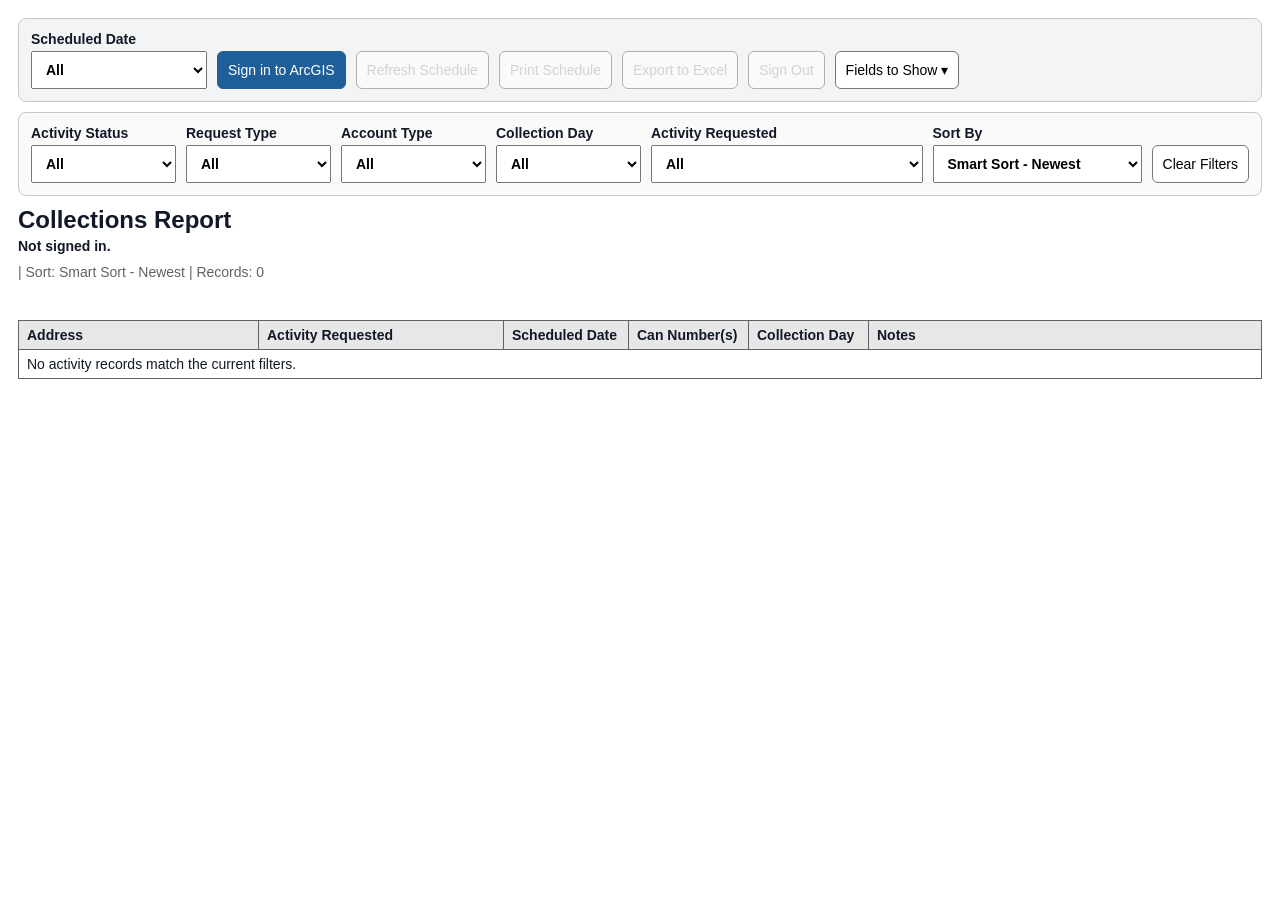
==== commit 851346cd: "Make Collections Report title and summary dynamic" ====
--- a/collections_schedule_oauth.html
+++ b/collections_schedule_oauth.html
@@ -3,7 +3,7 @@
 <head>
 <meta charset="utf-8">
 <meta name="viewport" content="width=device-width, initial-scale=1">
-<title>Collections Scheduled Work</title>
+<title>Collections Report</title>
 <style>
 :root{--border:#5f6368;--soft:#f3f4f6;--text:#111827;--muted:#5f6368;--accent:#1f5f99}
 *{box-sizing:border-box}
@@ -109,7 +109,7 @@
   </label>
   <button type="button" id="clearFiltersBtn">Clear Filters</button>
 </div>
-<h1>Collections Scheduled Work</h1>
+<h1>Collections Report</h1>
 <div id="auth" class="auth">Not signed in.</div>
 <div id="meta" class="meta"></div>
 <div id="status" class="status" aria-live="polite"></div>
@@ -185,9 +185,9 @@
   function filteredRows(){return allRows.filter(r=>(!activityStatusFilter.value||r.status===activityStatusFilter.value)&&(!requestTypeFilter.value||r.requestType===requestTypeFilter.value)&&(!accountTypeFilter.value||r.accountType===accountTypeFilter.value)&&(!collectionDayFilter.value||r.day===collectionDayFilter.value)&&(!activityTypeFilter.value||r.activity===activityTypeFilter.value))}
   function sortRows(rows){const out=[...rows],addr=(a,b)=>a.address.localeCompare(b.address,undefined,{numeric:true,sensitivity:"base"}),asc=(a,b,key)=>(a[key]||Number.MAX_SAFE_INTEGER)-(b[key]||Number.MAX_SAFE_INTEGER)||addr(a,b),desc=(a,b,key)=>(b[key]||0)-(a[key]||0)||addr(a,b);switch(sortBy.value){case"openedDesc":return out.sort((a,b)=>desc(a,b,"openedMs"));case"openedAsc":return out.sort((a,b)=>asc(a,b,"openedMs"));case"scheduledDesc":return out.sort((a,b)=>desc(a,b,"scheduledMs"));case"scheduledAsc":return out.sort((a,b)=>asc(a,b,"scheduledMs"));case"addressAsc":return out.sort(addr);default:return out.sort((a,b)=>{const ae=a.status.toLowerCase()==="scheduled"&&a.scheduledMs?a.scheduledMs:a.openedMs,be=b.status.toLowerCase()==="scheduled"&&b.scheduledMs?b.scheduledMs:b.openedMs;return (be||0)-(ae||0)||addr(a,b)})}}
   function visibleColumns(){return COLUMN_DEFS.filter(c=>selectedFields.has(c.key))}
-  function renderTable(){const cols=visibleColumns(),rows=sortRows(filteredRows()),table=thead.closest("table"),fixedWidth=cols.filter(c=>c.key!=="notes").reduce((sum,c)=>sum+(COLUMN_WIDTHS[c.key]||120),0);table.style.minWidth=`${fixedWidth+(cols.some(c=>c.key==="notes")?260:0)}px`;thead.innerHTML='<tr>'+cols.map(c=>`<th class="col-${c.key}">${esc(c.label)}</th>`).join('')+'</tr>';tbody.innerHTML=rows.length?rows.map(r=>'<tr>'+cols.map(c=>`<td class="col-${c.key}" title="${esc(r[c.key]).replaceAll('<br>',' ')}">${esc(r[c.key])}</td>`).join('')+'</tr>').join(''):`<tr><td colspan="${cols.length}">No activity records match the current filters.</td></tr>`;const active=[];if(activityStatusFilter.value)active.push(`Activity Status: ${activityStatusFilter.value}`);if(requestTypeFilter.value)active.push(`Request Type: ${requestTypeFilter.value}`);if(accountTypeFilter.value)active.push(`Account Type: ${accountTypeFilter.value}`);if(collectionDayFilter.value)active.push(`Collection Day: ${collectionDayFilter.value}`);if(activityTypeFilter.value)active.push(`Activity Requested: ${activityTypeFilter.value}`);meta.textContent=`${currentRangeLabel} | Records: ${rows.length.toLocaleString()}${active.length?" | "+active.join(" | "):""}`}
+  function renderTable(){const cols=visibleColumns(),rows=sortRows(filteredRows()),table=thead.closest("table"),fixedWidth=cols.filter(c=>c.key!=="notes").reduce((sum,c)=>sum+(COLUMN_WIDTHS[c.key]||120),0);table.style.minWidth=`${fixedWidth+(cols.some(c=>c.key==="notes")?260:0)}px`;thead.innerHTML='<tr>'+cols.map(c=>`<th class="col-${c.key}">${esc(c.label)}</th>`).join('')+'</tr>';tbody.innerHTML=rows.length?rows.map(r=>'<tr>'+cols.map(c=>`<td class="col-${c.key}" title="${esc(r[c.key]).replaceAll('<br>',' ')}">${esc(r[c.key])}</td>`).join('')+'</tr>').join(''):`<tr><td colspan="${cols.length}">No activity records match the current filters.</td></tr>`;const active=[];if(activityStatusFilter.value)active.push(`Activity Status: ${activityStatusFilter.value}`);if(requestTypeFilter.value)active.push(`Request Type: ${requestTypeFilter.value}`);if(accountTypeFilter.value)active.push(`Account Type: ${accountTypeFilter.value}`);if(collectionDayFilter.value)active.push(`Collection Day: ${collectionDayFilter.value}`);if(activityTypeFilter.value)active.push(`Activity Requested: ${activityTypeFilter.value}`);const sortLabel=sortBy.options[sortBy.selectedIndex]?.text||"";meta.textContent=`${currentRangeLabel} | Sort: ${sortLabel} | Records: ${rows.length.toLocaleString()}${active.length?" | "+active.join(" | "):""}`}
   function excelEscape(v){return esc(v).replaceAll("<br>","<br/>")}
-  function exportExcel(){const cols=visibleColumns(),rows=sortRows(filteredRows());if(!rows.length){status.textContent="No records match the current filters to export.";return}const table=`<table border="1"><thead><tr>${cols.map(c=>`<th>${excelEscape(c.label)}</th>`).join("")}</tr></thead><tbody>${rows.map(r=>`<tr>${cols.map(c=>`<td>${excelEscape(r[c.key])}</td>`).join("")}</tr>`).join("")}</tbody></table>`;const html=`<!doctype html><html><head><meta charset="utf-8"><style>table{border-collapse:collapse;font-family:Arial,sans-serif}th,td{border:1px solid #666;padding:5px;vertical-align:top}th{font-weight:bold;background:#e7e7e7}</style></head><body><h2>Collections Scheduled Work</h2><p>${excelEscape(meta.textContent)}</p>${table}</body></html>`;const blob=new Blob(["\ufeff",html],{type:"application/vnd.ms-excel;charset=utf-8"}),a=document.createElement("a");a.href=URL.createObjectURL(blob);a.download=`Collections_Scheduled_Work_${todayIso()}.xls`;document.body.appendChild(a);a.click();const href=a.href;a.remove();setTimeout(()=>URL.revokeObjectURL(href),1000);status.textContent=`Exported ${rows.length.toLocaleString()} records to Excel.`}
+  function exportExcel(){const cols=visibleColumns(),rows=sortRows(filteredRows());if(!rows.length){status.textContent="No records match the current filters to export.";return}const table=`<table border="1"><thead><tr>${cols.map(c=>`<th>${excelEscape(c.label)}</th>`).join("")}</tr></thead><tbody>${rows.map(r=>`<tr>${cols.map(c=>`<td>${excelEscape(r[c.key])}</td>`).join("")}</tr>`).join("")}</tbody></table>`;const html=`<!doctype html><html><head><meta charset="utf-8"><style>table{border-collapse:collapse;font-family:Arial,sans-serif}th,td{border:1px solid #666;padding:5px;vertical-align:top}th{font-weight:bold;background:#e7e7e7}</style></head><body><h2>Collections Report</h2><p>${excelEscape(meta.textContent)}</p>${table}</body></html>`;const blob=new Blob(["\ufeff",html],{type:"application/vnd.ms-excel;charset=utf-8"}),a=document.createElement("a");a.href=URL.createObjectURL(blob);a.download=`Collections_Report_${todayIso()}.xls`;document.body.appendChild(a);a.click();const href=a.href;a.remove();setTimeout(()=>URL.revokeObjectURL(href),1000);status.textContent=`Exported ${rows.length.toLocaleString()} records to Excel.`}
   async function loadSchedule(){const r=getRange();if(rangePreset.value==="custom"){if(!r.from||!r.to){status.textContent="Choose both From and To dates.";return}if(r.from>r.to){status.textContent="The From date cannot be after the To date.";return}}if(!await ensureToken()){status.textContent="Sign in to ArcGIS to load the schedule.";return}const openedField=await resolveOpenedField(),outFields=[...BASE_ACTIVITY_FIELDS,...(openedField&&!BASE_ACTIVITY_FIELDS.includes(openedField)?[openedField]:[])].join(",");const activities=await queryAllFeatures(ACTIVITY_URL,{where:makeWhere(r),outFields,returnGeometry:"false",orderByFields:"OBJECTID ASC"}),parents=await parentMapFor(activities);allRows=activities.map(f=>{const a=f.attributes||{},p=parents.get(normGuid(a.parentglobalid))||{},scheduledMs=dateMs(a.scheduled_date),openedMs=openedField?dateMs(a[openedField]):0;return{address:bestAddress(a,p),ownerName:bestOwnerName(p),requestType:clean(a.activity_class),accountType:bestAccountType(a,p),activity:clean(a.activity_type),status:clean(a.activity_status),scheduled:displayIso(arcDate(scheduledMs)),opened:displayIso(arcDate(openedMs)),scheduledMs,openedMs,cans:bestCans(a,p),day:bestDay(a,p),notes:clean(a.note)}});populateFiltersFromRows();currentRangeLabel=!r.from&&!r.to?"All activity records":r.from===r.to?`${r.label}: ${displayIso(r.from)}`:`${r.label}: ${displayIso(r.from)} - ${displayIso(r.to)}`;status.textContent=openedField?"":"Opened Date field was not found in the Activity layer.";renderTable()}
   async function handleCallback(){const q=new URLSearchParams(location.search),code=q.get("code"),returnedState=q.get("state");if(!code)return false;const expected=sessionStorage.getItem("collections_oauth_state");if(!expected||returnedState!==expected)throw new Error("OAuth state validation failed.");status.textContent="Completing ArcGIS sign-in…";await exchangeCode(code);history.replaceState({},document.title,REDIRECT_URI);try{await loadSchedule()}catch(e){status.textContent="Signed in, but ArcGIS data load failed: "+e.message}return true}
   buildFieldPanel();renderTable();
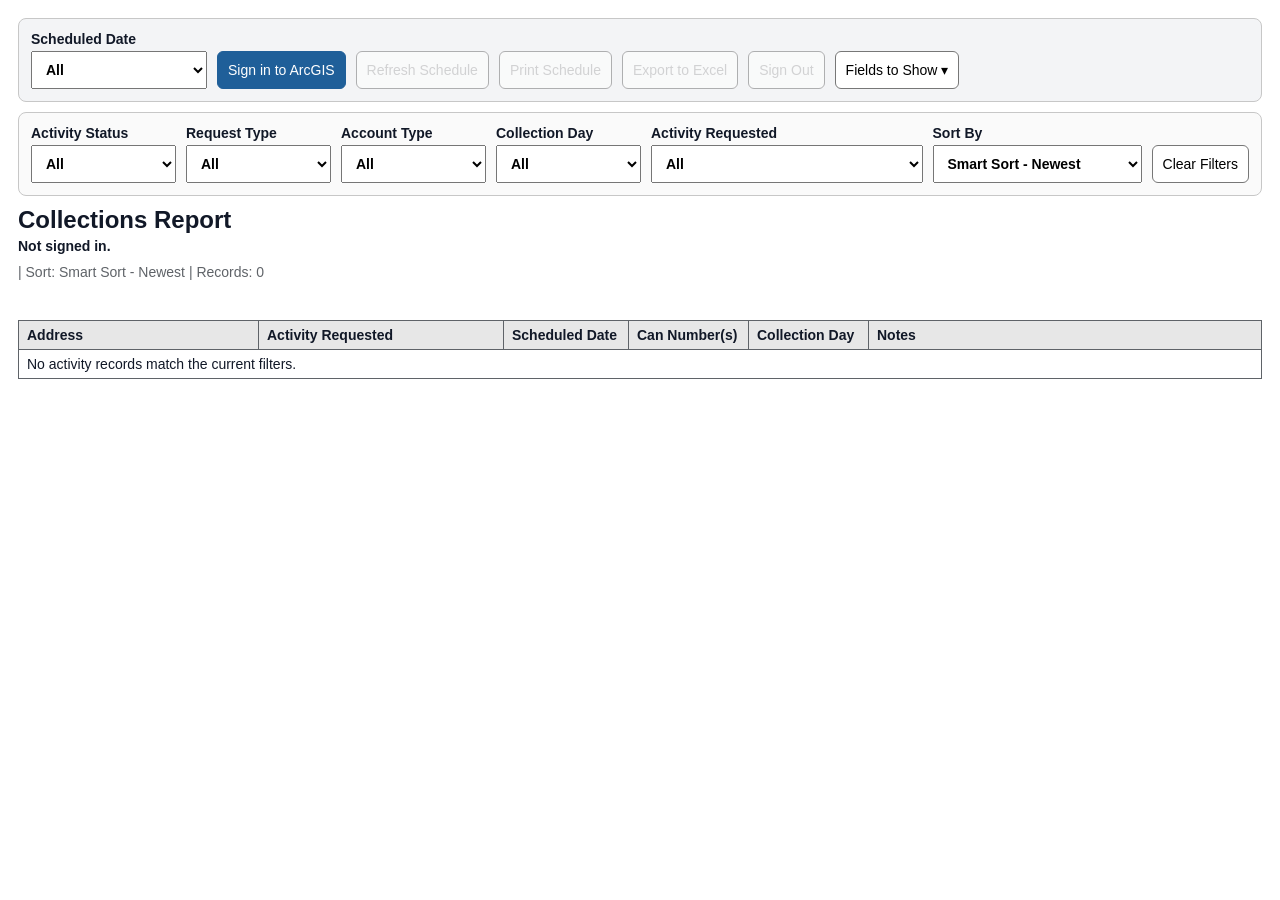
==== commit e92e53e5: "Fix Collections Report can number display" ====
--- a/collections_schedule_oauth.html
+++ b/collections_schedule_oauth.html
@@ -124,7 +124,7 @@
   const ACTIVITY_URL=SERVICE_ROOT+"/1",SERVICE_LOCATION_URL=SERVICE_ROOT+"/0";
   const REDIRECT_URI="https://jhyder50.github.io/bristol-permit-router-v2/collections_schedule_oauth.html";
   const PAGE_SIZE=2000;
-  const BASE_ACTIVITY_FIELDS=["OBJECTID","coll_id","parentglobalid","location_address","location_address2","activity_class","activity_type","scheduled_date","can_nums","co_can","dayofweek","account_type","note","activity_status","co_status"];
+  const BASE_ACTIVITY_FIELDS=["OBJECTID","coll_id","parentglobalid","location_address","location_address2","activity_class","activity_type","scheduled_date","can_nums","dayofweek","account_type","note","activity_status","co_status"];
   const PARENT_FIELDS="*";
   const COLUMN_DEFS=[
     {key:"address",label:"Address",default:true},{key:"ownerName",label:"Owner Name",default:false},
@@ -173,7 +173,7 @@
     openedFieldName=hit?hit.name:"";return openedFieldName}
   async function parentMapFor(activityFeatures){const gids=[...new Set(activityFeatures.map(f=>normGuid((f.attributes||{}).parentglobalid)).filter(Boolean))],map=new Map();for(let i=0;i<gids.length;i+=100){status.textContent=`Loading service details… ${Math.min(i+100,gids.length).toLocaleString()} of ${gids.length.toLocaleString()}`;const vals=gids.slice(i,i+100).map(g=>`'${g.replaceAll("'","''")}'`);const fs=await queryLayer(SERVICE_LOCATION_URL,{where:`GlobalID IN (${vals.join(",")})`,outFields:PARENT_FIELDS,returnGeometry:"false",resultRecordCount:"2000"});fs.forEach(f=>{const a=f.attributes||{};map.set(normGuid(a.GlobalID),a)})}return map}
   function bestAddress(a,p){return clean(a.location_address)||clean(a.location_address2)||clean(p&&p.location_address)||clean(p&&p.location_address_orig)}
-  function bestCans(a,p){const vals=[];[a.can_nums,a.co_can,p&&p.can_nums].forEach(v=>{const s=clean(v);if(s&&!vals.includes(s))vals.push(s)});return vals.join(", ")}
+  function bestCans(a,p){const vals=[];[a.can_nums,p&&p.can_nums].forEach(v=>{const s=clean(v);if(s&&!vals.includes(s))vals.push(s)});return vals.join(", ")}
   function bestDay(a,p){return clean(a.dayofweek)||clean(p&&p.dayofweek)}
   function bestAccountType(a,p){return clean(a.account_type)||clean(p&&p.account_type)}
   function bestOwnerName(p){if(!p)return"";const candidates=["owner_name","ownername","owner","customer_name","customername","account_name","accountname","property_owner","propertyowner"];for(const k of candidates){if(clean(p[k]))return clean(p[k])}for(const k of Object.keys(p)){const n=k.toLowerCase().replace(/[^a-z0-9]/g,"");if(["ownername","customername","accountname","propertyowner"].includes(n)&&clean(p[k]))return clean(p[k])}return""}
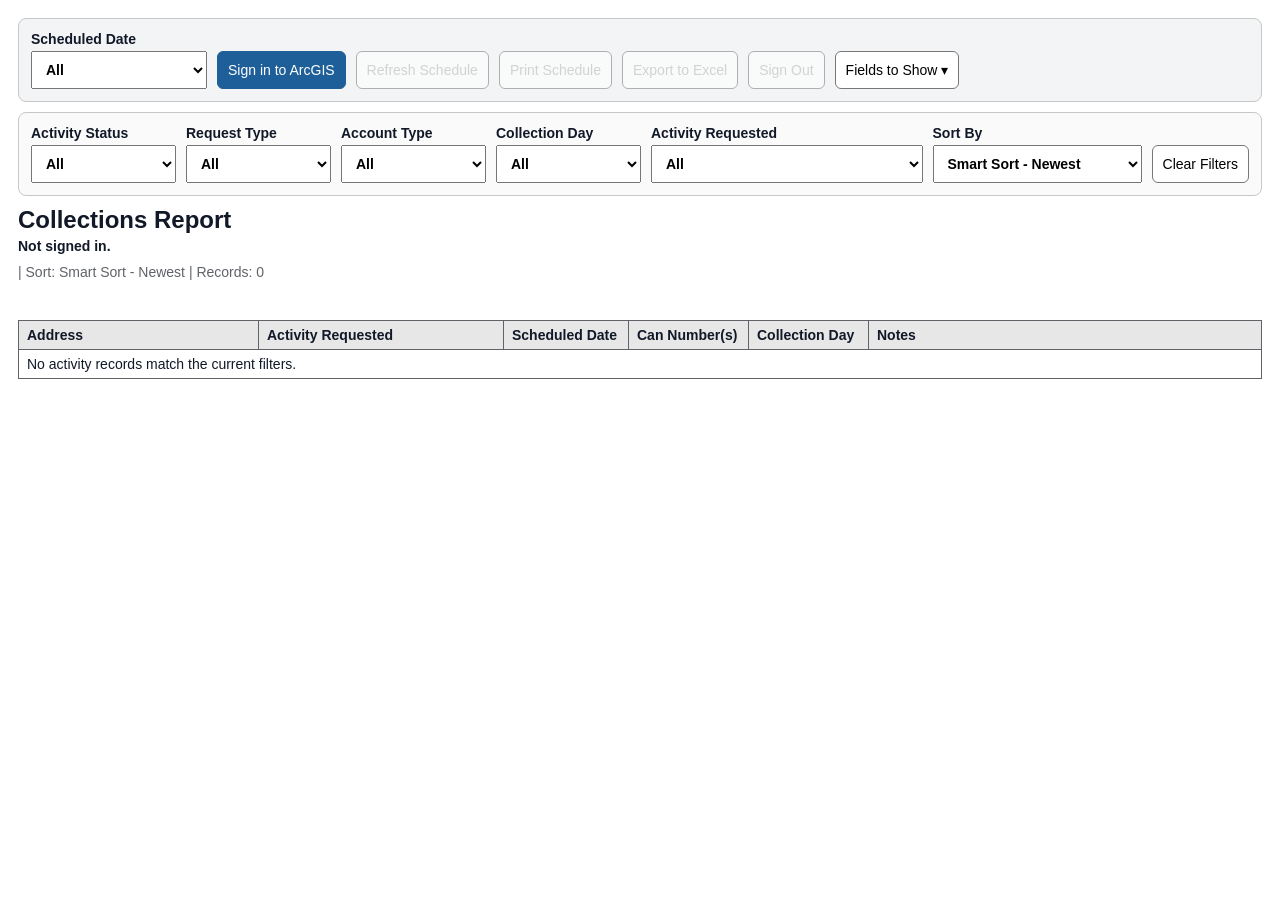
==== commit 230eb477: "Add hidden Closed Date field to Collections Report" ====
--- a/collections_schedule_oauth.html
+++ b/collections_schedule_oauth.html
@@ -39,6 +39,7 @@
 th.col-status,td.col-status{width:125px;min-width:125px;white-space:nowrap}
 th.col-scheduled,td.col-scheduled{width:125px;min-width:125px;white-space:nowrap}
 th.col-opened,td.col-opened{width:125px;min-width:125px;white-space:nowrap}
+th.col-closed,td.col-closed{width:125px;min-width:125px;white-space:nowrap}
 th.col-cans,td.col-cans{width:120px;min-width:120px;max-width:120px;white-space:normal;overflow-wrap:anywhere}
 th.col-day,td.col-day{width:120px;min-width:120px;white-space:nowrap}
 th.col-notes,td.col-notes{width:auto;min-width:260px;white-space:normal;overflow-wrap:anywhere}
@@ -60,6 +61,7 @@
  th.col-status,td.col-status{width:110px}
  th.col-scheduled,td.col-scheduled{width:110px}
  th.col-opened,td.col-opened{width:110px}
+ th.col-closed,td.col-closed{width:110px}
  th.col-cans,td.col-cans{width:105px;white-space:normal;overflow-wrap:anywhere}
  th.col-day,td.col-day{width:105px}
  th.col-notes,td.col-notes{width:auto;white-space:normal;min-width:180px}
@@ -130,10 +132,10 @@
     {key:"address",label:"Address",default:true},{key:"ownerName",label:"Owner Name",default:false},
     {key:"requestType",label:"Request Type",default:false},{key:"accountType",label:"Account Type",default:false},
     {key:"activity",label:"Activity Requested",default:true},{key:"status",label:"Activity Status",default:false},
-    {key:"scheduled",label:"Scheduled Date",default:true},{key:"opened",label:"Opened Date",default:false},
+    {key:"scheduled",label:"Scheduled Date",default:true},{key:"opened",label:"Opened Date",default:false},{key:"closed",label:"Closed Date",default:false},
     {key:"cans",label:"Can Number(s)",default:true},{key:"day",label:"Collection Day",default:true},{key:"notes",label:"Notes",default:true}
   ];
-  const COLUMN_WIDTHS={address:240,ownerName:240,requestType:120,accountType:120,activity:245,status:125,scheduled:125,opened:125,cans:120,day:120};
+  const COLUMN_WIDTHS={address:240,ownerName:240,requestType:120,accountType:120,activity:245,status:125,scheduled:125,opened:125,closed:125,cans:120,day:120};
   const $=id=>document.getElementById(id);
   const rangePreset=$("rangePreset"),customRange=$("customRange"),fromDate=$("fromDate"),toDate=$("toDate");
   const signInBtn=$("signInBtn"),signOutBtn=$("signOutBtn"),refreshBtn=$("refreshBtn"),printBtn=$("printBtn"),exportBtn=$("exportBtn");
@@ -141,7 +143,7 @@
   const activityStatusFilter=$("activityStatusFilter"),requestTypeFilter=$("requestTypeFilter"),accountTypeFilter=$("accountTypeFilter"),collectionDayFilter=$("collectionDayFilter"),activityTypeFilter=$("activityTypeFilter"),clearFiltersBtn=$("clearFiltersBtn");
   const thead=$("thead"),tbody=$("tbody"),meta=$("meta"),status=$("status"),auth=$("auth");
   let accessToken=sessionStorage.getItem("collections_oauth_access_token")||"",expiresAt=Number(sessionStorage.getItem("collections_oauth_expires_at")||"0"),username=sessionStorage.getItem("collections_oauth_username")||"";
-  let allRows=[],currentRangeLabel="",openedFieldName="";
+  let allRows=[],currentRangeLabel="",openedFieldName="",closedFieldName="";
   let selectedFields=new Set(COLUMN_DEFS.filter(c=>c.default).map(c=>c.key));
 
   function clean(v){return v==null?"":String(v).trim()}
@@ -168,9 +170,10 @@
   async function fetchJson(url,options){const resp=await fetch(url,options),text=await resp.text();let data;try{data=JSON.parse(text)}catch(e){throw new Error(`ArcGIS returned HTTP ${resp.status} ${resp.statusText} with non-JSON content.`)}if(data.error)throw new Error(data.error.message||JSON.stringify(data.error));return data}
   async function queryLayer(url,obj){const body=new URLSearchParams({f:"json",token:accessToken,...obj});const data=await fetchJson(url+"/query",{method:"POST",headers:{"Content-Type":"application/x-www-form-urlencoded","Accept":"application/json"},body});return Array.isArray(data.features)?data.features:[]}
   async function queryAllFeatures(url,obj){const all=[];let offset=0;while(true){status.textContent=`Loading activity records… ${offset.toLocaleString()} loaded`;const page=await queryLayer(url,{...obj,resultOffset:String(offset),resultRecordCount:String(PAGE_SIZE)});all.push(...page);if(page.length<PAGE_SIZE)break;offset+=page.length}return all}
-  async function resolveOpenedField(){if(openedFieldName)return openedFieldName;const data=await fetchJson(ACTIVITY_URL+`?f=json&token=${encodeURIComponent(accessToken)}`);const fields=Array.isArray(data.fields)?data.fields:[];const norm=s=>clean(s).toLowerCase().replace(/[^a-z0-9]/g,"");const aliases=["openeddate","opendate","dateopened","dateopen"];
-    const hit=fields.find(f=>aliases.includes(norm(f.alias))||aliases.includes(norm(f.name))||(norm(f.alias).includes("open")&&norm(f.alias).includes("date"))||(norm(f.name).includes("open")&&norm(f.name).includes("date")));
-    openedFieldName=hit?hit.name:"";return openedFieldName}
+  async function activityFields(){const data=await fetchJson(ACTIVITY_URL+`?f=json&token=${encodeURIComponent(accessToken)}`);return Array.isArray(data.fields)?data.fields:[]}
+  function normFieldName(s){return clean(s).toLowerCase().replace(/[^a-z0-9]/g,"")}
+  async function resolveOpenedField(){if(openedFieldName)return openedFieldName;const fields=await activityFields(),aliases=["openeddate","opendate","dateopened","dateopen"];const hit=fields.find(f=>aliases.includes(normFieldName(f.alias))||aliases.includes(normFieldName(f.name))||(normFieldName(f.alias).includes("open")&&normFieldName(f.alias).includes("date"))||(normFieldName(f.name).includes("open")&&normFieldName(f.name).includes("date")));openedFieldName=hit?hit.name:"";return openedFieldName}
+  async function resolveClosedField(){if(closedFieldName)return closedFieldName;const fields=await activityFields(),aliases=["closeddate","closedate","dateclosed","dateclose"];const hit=fields.find(f=>aliases.includes(normFieldName(f.alias))||aliases.includes(normFieldName(f.name))||(normFieldName(f.alias).includes("clos")&&normFieldName(f.alias).includes("date"))||(normFieldName(f.name).includes("clos")&&normFieldName(f.name).includes("date")));closedFieldName=hit?hit.name:"";return closedFieldName}
   async function parentMapFor(activityFeatures){const gids=[...new Set(activityFeatures.map(f=>normGuid((f.attributes||{}).parentglobalid)).filter(Boolean))],map=new Map();for(let i=0;i<gids.length;i+=100){status.textContent=`Loading service details… ${Math.min(i+100,gids.length).toLocaleString()} of ${gids.length.toLocaleString()}`;const vals=gids.slice(i,i+100).map(g=>`'${g.replaceAll("'","''")}'`);const fs=await queryLayer(SERVICE_LOCATION_URL,{where:`GlobalID IN (${vals.join(",")})`,outFields:PARENT_FIELDS,returnGeometry:"false",resultRecordCount:"2000"});fs.forEach(f=>{const a=f.attributes||{};map.set(normGuid(a.GlobalID),a)})}return map}
   function bestAddress(a,p){return clean(a.location_address)||clean(a.location_address2)||clean(p&&p.location_address)||clean(p&&p.location_address_orig)}
   function bestCans(a,p){const vals=[];[a.can_nums,p&&p.can_nums].forEach(v=>{const s=clean(v);if(s&&!vals.includes(s))vals.push(s)});return vals.join(", ")}
@@ -188,7 +191,7 @@
   function renderTable(){const cols=visibleColumns(),rows=sortRows(filteredRows()),table=thead.closest("table"),fixedWidth=cols.filter(c=>c.key!=="notes").reduce((sum,c)=>sum+(COLUMN_WIDTHS[c.key]||120),0);table.style.minWidth=`${fixedWidth+(cols.some(c=>c.key==="notes")?260:0)}px`;thead.innerHTML='<tr>'+cols.map(c=>`<th class="col-${c.key}">${esc(c.label)}</th>`).join('')+'</tr>';tbody.innerHTML=rows.length?rows.map(r=>'<tr>'+cols.map(c=>`<td class="col-${c.key}" title="${esc(r[c.key]).replaceAll('<br>',' ')}">${esc(r[c.key])}</td>`).join('')+'</tr>').join(''):`<tr><td colspan="${cols.length}">No activity records match the current filters.</td></tr>`;const active=[];if(activityStatusFilter.value)active.push(`Activity Status: ${activityStatusFilter.value}`);if(requestTypeFilter.value)active.push(`Request Type: ${requestTypeFilter.value}`);if(accountTypeFilter.value)active.push(`Account Type: ${accountTypeFilter.value}`);if(collectionDayFilter.value)active.push(`Collection Day: ${collectionDayFilter.value}`);if(activityTypeFilter.value)active.push(`Activity Requested: ${activityTypeFilter.value}`);const sortLabel=sortBy.options[sortBy.selectedIndex]?.text||"";meta.textContent=`${currentRangeLabel} | Sort: ${sortLabel} | Records: ${rows.length.toLocaleString()}${active.length?" | "+active.join(" | "):""}`}
   function excelEscape(v){return esc(v).replaceAll("<br>","<br/>")}
   function exportExcel(){const cols=visibleColumns(),rows=sortRows(filteredRows());if(!rows.length){status.textContent="No records match the current filters to export.";return}const table=`<table border="1"><thead><tr>${cols.map(c=>`<th>${excelEscape(c.label)}</th>`).join("")}</tr></thead><tbody>${rows.map(r=>`<tr>${cols.map(c=>`<td>${excelEscape(r[c.key])}</td>`).join("")}</tr>`).join("")}</tbody></table>`;const html=`<!doctype html><html><head><meta charset="utf-8"><style>table{border-collapse:collapse;font-family:Arial,sans-serif}th,td{border:1px solid #666;padding:5px;vertical-align:top}th{font-weight:bold;background:#e7e7e7}</style></head><body><h2>Collections Report</h2><p>${excelEscape(meta.textContent)}</p>${table}</body></html>`;const blob=new Blob(["\ufeff",html],{type:"application/vnd.ms-excel;charset=utf-8"}),a=document.createElement("a");a.href=URL.createObjectURL(blob);a.download=`Collections_Report_${todayIso()}.xls`;document.body.appendChild(a);a.click();const href=a.href;a.remove();setTimeout(()=>URL.revokeObjectURL(href),1000);status.textContent=`Exported ${rows.length.toLocaleString()} records to Excel.`}
-  async function loadSchedule(){const r=getRange();if(rangePreset.value==="custom"){if(!r.from||!r.to){status.textContent="Choose both From and To dates.";return}if(r.from>r.to){status.textContent="The From date cannot be after the To date.";return}}if(!await ensureToken()){status.textContent="Sign in to ArcGIS to load the schedule.";return}const openedField=await resolveOpenedField(),outFields=[...BASE_ACTIVITY_FIELDS,...(openedField&&!BASE_ACTIVITY_FIELDS.includes(openedField)?[openedField]:[])].join(",");const activities=await queryAllFeatures(ACTIVITY_URL,{where:makeWhere(r),outFields,returnGeometry:"false",orderByFields:"OBJECTID ASC"}),parents=await parentMapFor(activities);allRows=activities.map(f=>{const a=f.attributes||{},p=parents.get(normGuid(a.parentglobalid))||{},scheduledMs=dateMs(a.scheduled_date),openedMs=openedField?dateMs(a[openedField]):0;return{address:bestAddress(a,p),ownerName:bestOwnerName(p),requestType:clean(a.activity_class),accountType:bestAccountType(a,p),activity:clean(a.activity_type),status:clean(a.activity_status),scheduled:displayIso(arcDate(scheduledMs)),opened:displayIso(arcDate(openedMs)),scheduledMs,openedMs,cans:bestCans(a,p),day:bestDay(a,p),notes:clean(a.note)}});populateFiltersFromRows();currentRangeLabel=!r.from&&!r.to?"All activity records":r.from===r.to?`${r.label}: ${displayIso(r.from)}`:`${r.label}: ${displayIso(r.from)} - ${displayIso(r.to)}`;status.textContent=openedField?"":"Opened Date field was not found in the Activity layer.";renderTable()}
+  async function loadSchedule(){const r=getRange();if(rangePreset.value==="custom"){if(!r.from||!r.to){status.textContent="Choose both From and To dates.";return}if(r.from>r.to){status.textContent="The From date cannot be after the To date.";return}}if(!await ensureToken()){status.textContent="Sign in to ArcGIS to load the schedule.";return}const [openedField,closedField]=await Promise.all([resolveOpenedField(),resolveClosedField()]),outFields=[...BASE_ACTIVITY_FIELDS,...(openedField&&!BASE_ACTIVITY_FIELDS.includes(openedField)?[openedField]:[]),...(closedField&&!BASE_ACTIVITY_FIELDS.includes(closedField)&&closedField!==openedField?[closedField]:[])].join(",");const activities=await queryAllFeatures(ACTIVITY_URL,{where:makeWhere(r),outFields,returnGeometry:"false",orderByFields:"OBJECTID ASC"}),parents=await parentMapFor(activities);allRows=activities.map(f=>{const a=f.attributes||{},p=parents.get(normGuid(a.parentglobalid))||{},scheduledMs=dateMs(a.scheduled_date),openedMs=openedField?dateMs(a[openedField]):0,closedMs=closedField?dateMs(a[closedField]):0;return{address:bestAddress(a,p),ownerName:bestOwnerName(p),requestType:clean(a.activity_class),accountType:bestAccountType(a,p),activity:clean(a.activity_type),status:clean(a.activity_status),scheduled:displayIso(arcDate(scheduledMs)),opened:displayIso(arcDate(openedMs)),closed:displayIso(arcDate(closedMs)),scheduledMs,openedMs,closedMs,cans:bestCans(a,p),day:bestDay(a,p),notes:clean(a.note)}});populateFiltersFromRows();currentRangeLabel=!r.from&&!r.to?"All activity records":r.from===r.to?`${r.label}: ${displayIso(r.from)}`:`${r.label}: ${displayIso(r.from)} - ${displayIso(r.to)}`;status.textContent=openedField?"":"Opened Date field was not found in the Activity layer.";renderTable()}
   async function handleCallback(){const q=new URLSearchParams(location.search),code=q.get("code"),returnedState=q.get("state");if(!code)return false;const expected=sessionStorage.getItem("collections_oauth_state");if(!expected||returnedState!==expected)throw new Error("OAuth state validation failed.");status.textContent="Completing ArcGIS sign-in…";await exchangeCode(code);history.replaceState({},document.title,REDIRECT_URI);try{await loadSchedule()}catch(e){status.textContent="Signed in, but ArcGIS data load failed: "+e.message}return true}
   buildFieldPanel();renderTable();
   rangePreset.addEventListener("change",()=>{customRange.style.display=rangePreset.value==="custom"?"flex":"none";if(accessToken&&rangePreset.value!=="custom")loadSchedule().catch(e=>status.textContent=e.message)});
